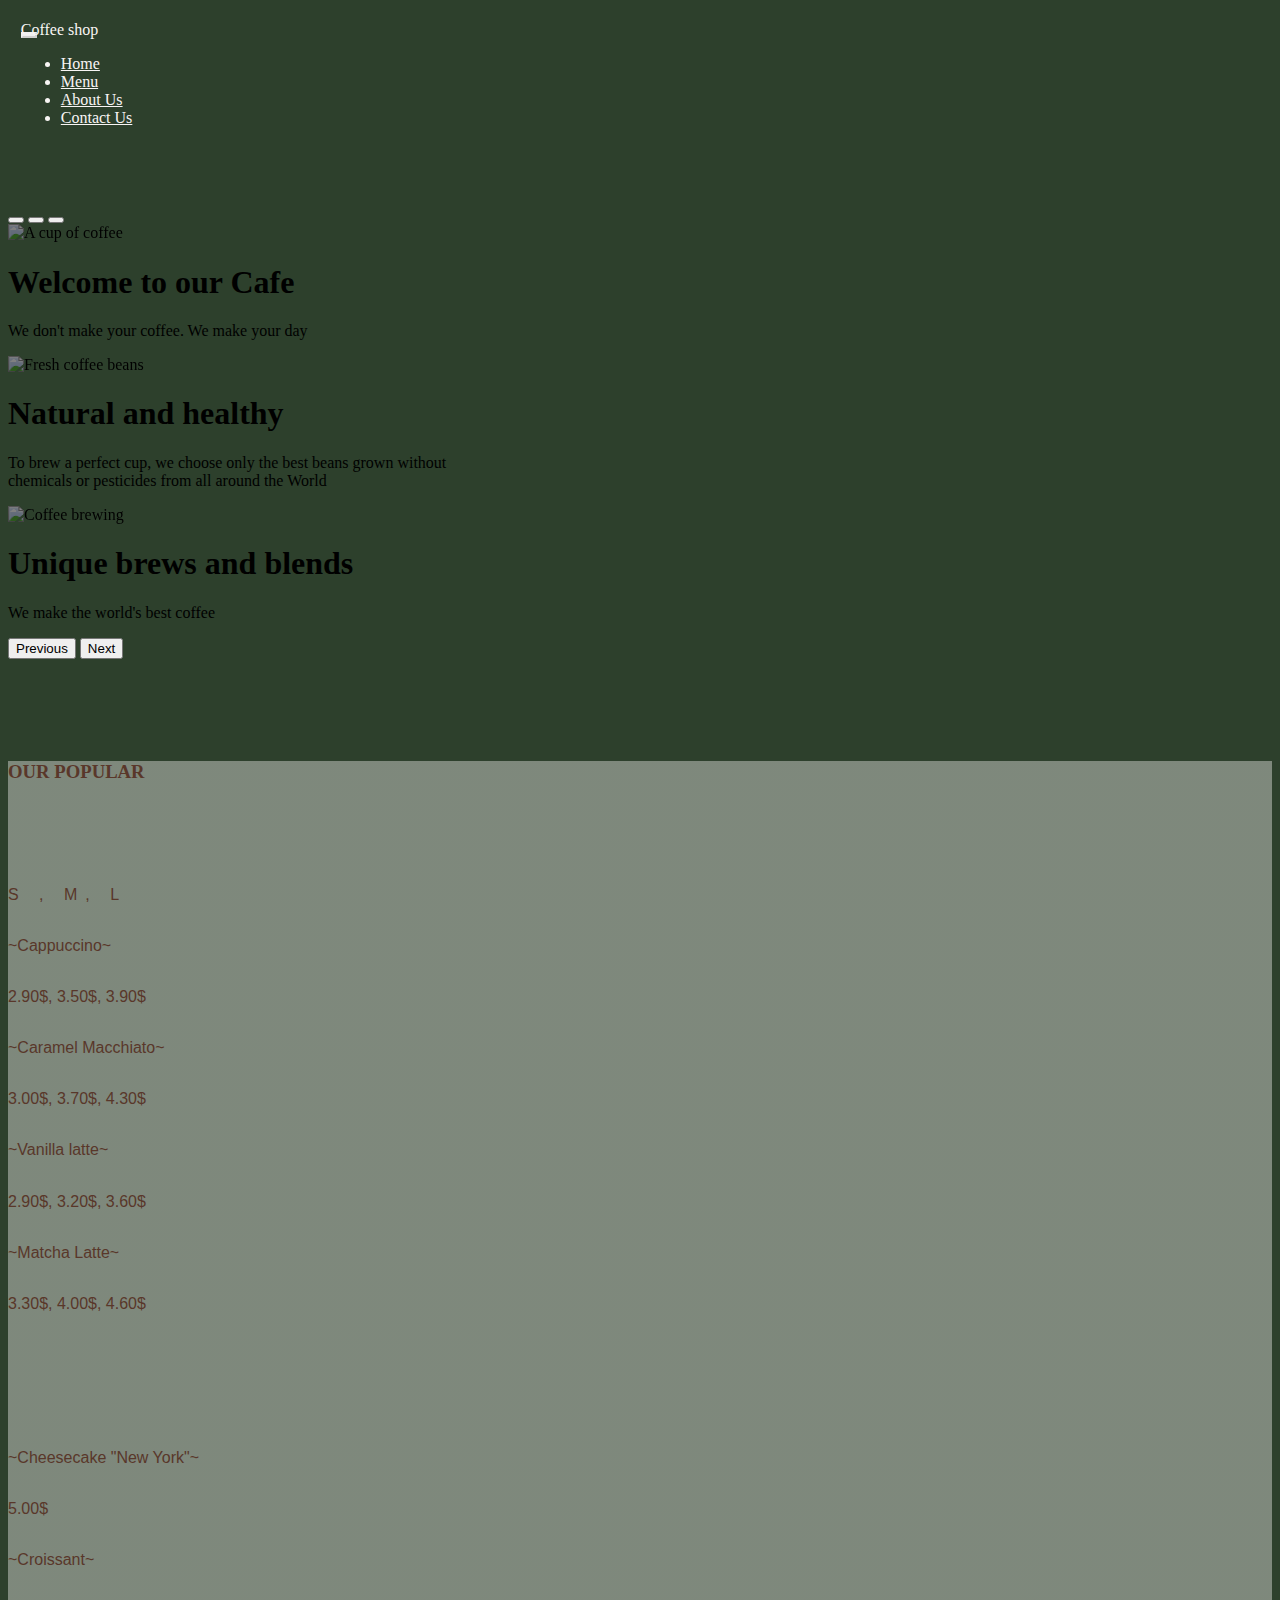
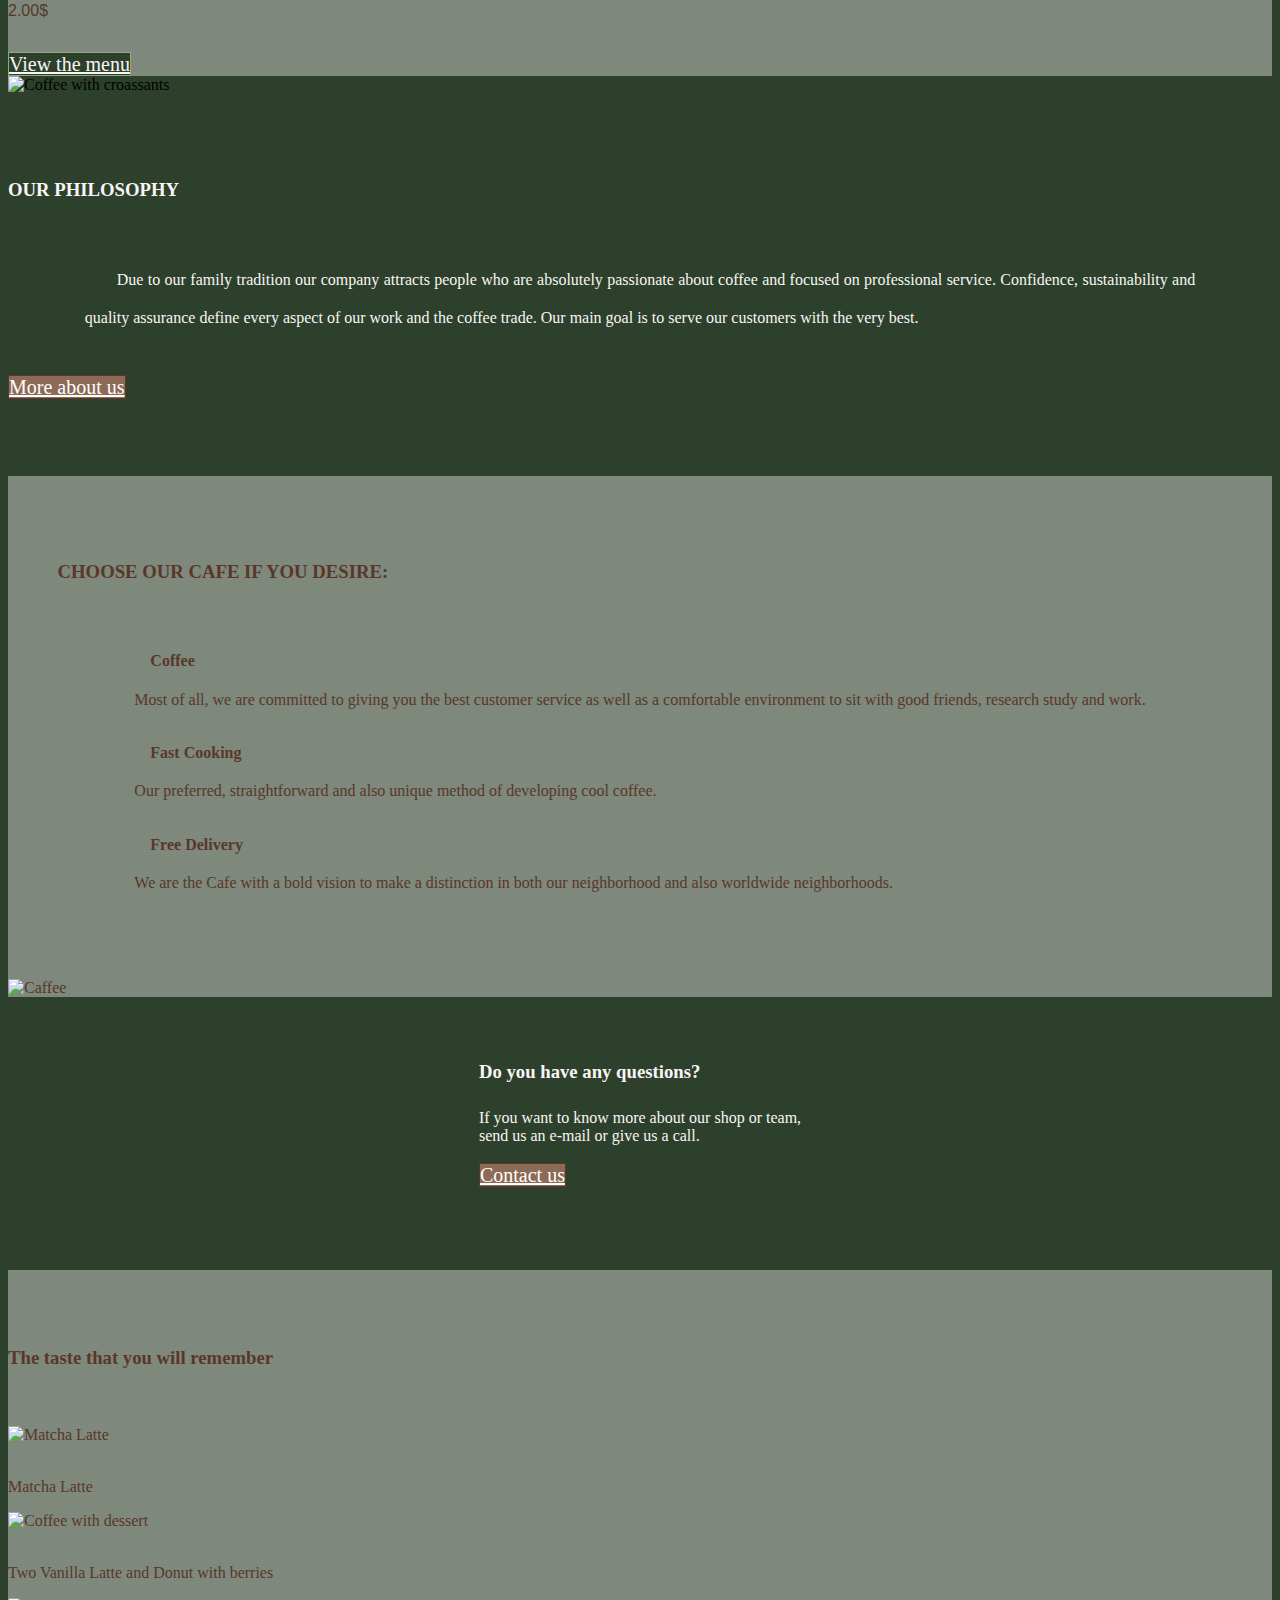
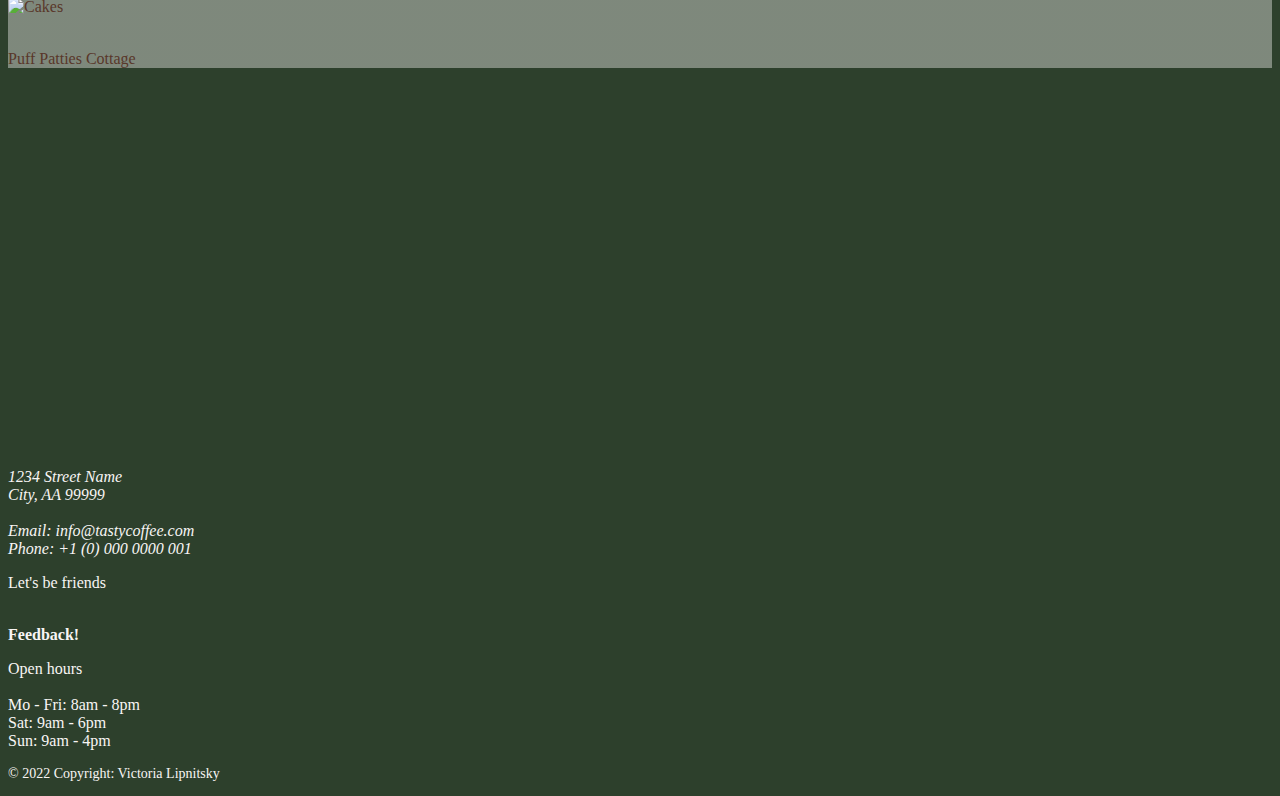
==== docs/index.html @ 74913664 "fixed footer" ====
<!DOCTYPE html>
<html lang="en" dir="ltr">

<head>
    <meta charset="utf-8">
    <meta http-equiv="X-UA-Compatible" content="IE=edge">
    <meta name="viewport" content="width=device-width,height=device-height,initial-scale=1.0" />
    <title>Welcome to Coffee shop</title>
    <link href="https://cdn.jsdelivr.net/npm/bootstrap@5.1.3/dist/css/bootstrap.min.css" rel="stylesheet"
        integrity="sha384-1BmE4kWBq78iYhFldvKuhfTAU6auU8tT94WrHftjDbrCEXSU1oBoqyl2QvZ6jIW3" crossorigin="anonymous">
    <!--Google fonts-->
    <link rel="preconnect" href="https://fonts.googleapis.com">
    <link rel="preconnect" href="https://fonts.googleapis.com">
    <link rel="preconnect" href="https://fonts.googleapis.com">
    <!--Font awesome-->
    <link rel="stylesheet" href="https://cdnjs.cloudflare.com/ajax/libs/font-awesome/6.1.1/css/all.min.css"
        integrity="sha512-KfkfwYDsLkIlwQp6LFnl8zNdLGxu9YAA1QvwINks4PhcElQSvqcyVLLD9aMhXd13uQjoXtEKNosOWaZqXgel0g=="
        crossorigin="anonymous" referrerpolicy="no-referrer" />
    <link rel="stylesheet" href="css/style.css">
</head>

<body>
    <!-- Navbar -->
    <nav class="navbar navbar-expand-md fixed-top navbar-custom">
        <div class="container-fluid">
            <span class="navbar-brand me-auto"><i class="fa-brands fa-envira"></i>Coffee shop</span>
            <button class="navbar-toggler ms-auto" type="button" data-bs-toggle="collapse"
                data-bs-target="#navbarTogglerDemo01" aria-controls="navbarTogglerDemo01" aria-expanded="false"
                aria-label="Toggle navigation">
                <span class="navbar-toggler-icon"></span>
            </button>
            <div class="collapse navbar-collapse" id="navbarTogglerDemo01">
                <ul class="navbar-nav mx-md-auto">
                    <li class="nav-item me-4">
                        <a class="nav-link active" aria-current="page" href="#">Home</a>
                    </li>
                    <li class="nav-item me-4">
                        <a class="nav-link" href="pages/menu.html">Menu</a>
                    </li>
                    <li class="nav-item me-4">
                        <a class="nav-link" href="pages/about.html">About Us</a>
                    </li>
                    <li class="nav-item">
                        <a class="nav-link" href="#contact-info">Contact Us</a>
                    </li>
                </ul>
            </div>
        </div>
    </nav>


    <div class="caseForContent">

        <!--Carousel-->
        <div id="carouselExampleCaptions" class="carousel slide" data-bs-ride="carousel">
            <div class="carousel-indicators">
                <button type="button" data-bs-target="#carouselExampleCaptions" data-bs-slide-to="0" class="active"
                    aria-current="true" aria-label="Slide 1"></button>
                <button type="button" data-bs-target="#carouselExampleCaptions" data-bs-slide-to="1"
                    aria-label="Slide 2"></button>
                <button type="button" data-bs-target="#carouselExampleCaptions" data-bs-slide-to="2"
                    aria-label="Slide 3"></button>
            </div>
            <!--1st image in Carousel-->
            <div class="carousel-inner">
                <div class="carousel-item active">
                    <img src="https://res.cloudinary.com/devqm7qmb/image/upload/v1654907935/nathan-dumlao-JLPoB3Gahcc-unsplash_1_xpt1lx.jpg"
                        class="d-block w-100" alt="A cup of coffee">
                    <div
                        class="carousel-caption d-none d-md-block d-flex h-50 align-items-center justify-content-center">
                        <h1>Welcome to our Cafe</h1>
                        <p>We don't make your coffee. We make your day</p>
                    </div>
                </div>
                <!--2nd image in Carousel-->
                <div class="carousel-item">
                    <img src="https://res.cloudinary.com/devqm7qmb/image/upload/v1654899480/max-letek-KuGAgQm_Rvs-unsplash_v3f7mg.jpg"
                        class="d-block w-100" alt="Fresh coffee beans">
                    <div
                        class="carousel-caption d-none d-md-block d-flex h-50 align-items-center justify-content-center">
                        <h1>Natural and healthy</h1>
                        <p>To brew a perfect cup, we choose only the best beans grown without<br>chemicals or pesticides
                            from
                            all around the World</p>
                    </div>
                </div>
                <!--3rd image in Carousel-->
                <div class="carousel-item">
                    <img src="https://res.cloudinary.com/devqm7qmb/image/upload/v1654899673/najib-kalil-BNHriM9hio4-unsplash_r7wfl0.jpg"
                        class="d-block w-100" alt="Coffee brewing">
                    <div
                        class="carousel-caption d-none d-md-block d-flex h-50 align-items-center justify-content-center">
                        <h1>Unique brews and blends</h1>
                        <p>We make the world's best coffee</p>
                    </div>
                </div>
            </div>

            <button class="carousel-control-prev" type="button" data-bs-target="#carouselExampleCaptions"
                data-bs-slide="prev">
                <span class="carousel-control-prev-icon" aria-hidden="true"></span>
                <span class="visually-hidden">Previous</span>
            </button>
            <button class="carousel-control-next" type="button" data-bs-target="#carouselExampleCaptions"
                data-bs-slide="next">
                <span class="carousel-control-next-icon" aria-hidden="true"></span>
                <span class="visually-hidden">Next</span>
            </button>
        </div>

        <!-- <div class="placehold-under-carousel"></div> -->

        <button type="button" class="btn btn-floating btn-lg" id="btn-back-to-top">
            <i class="fas fa-arrow-up"></i>
        </button>

        <!--Menu-->
        <section class="menu">
            <div class="container-fluid">
                <div class="row text-center">
                    <h3 class="fw-bold">OUR POPULAR</h3>
                    <div class="menu-items">
                        <div class="row row-cols-2">
                            <div class="col"><i class="fa-solid fa-mug-saucer"></i></div>
                            <div class="col fw-bold ">S , M, L</div>
                            <div class="col">~Cappuccino~</div>
                            <div class="col">2.90$, 3.50$, 3.90$</div>
                            <div class="col">~Caramel Macchiato~</div>
                            <div class="col">3.00$, 3.70$, 4.30$</div>
                            <div class="col">~Vanilla latte~</div>
                            <div class="col">2.90$, 3.20$, 3.60$</div>
                            <div class="col">~Matcha Latte~</div>
                            <div class="col">3.30$, 4.00$, 4.60$</div>
                            <div class="col"><i class="fa-solid fa-utensils"></i></div>
                            <div class="col"></div>
                            <div class="col">~Cheesecake "New York"~</div>
                            <div class="col">5.00$</div>
                            <div class="col">~Croissant~</div>
                            <div class="col">2.00$</div>
                        </div>
                    </div>
                    <div><a href="pages/menu.html" class="btn btn-lg btn-primary py-2 px-4">View the menu</a></div>
                </div>
            </div>
        </section>

        <!--Our Philosophy-->
        <section class="philosophy">
            <div class="container-fluid">
                <div class="row text-center">
                    <div class="col-md-6 p-0 full-of-img-div">
                        <img data-src="https://res.cloudinary.com/devqm7qmb/image/upload/v1654980936/nathan-dumlao-z3em1GBRhvY-unsplash_kdnilo.jpg"
                            class="img-fluid lazy" alt="Coffee with croassants" />
                    </div>
                    <div class="col-md-6 centered-into-div">
                        <div class="container">
                            <h3 class="fw-bold">OUR PHILOSOPHY</h3>
                            <p class="text-justify">Due to our family tradition our company attracts people who are
                                absolutely
                                passionate about
                                coffee and focused on professional service. Confidence, sustainability and quality
                                assurance
                                define every aspect of our work and the coffee trade. Our main goal is to serve our
                                customers
                                with the very best. </p>
                            <div class="about-us-button"><a href="pages/about.html" class="btn btn-lg btn-primary">More
                                    about us</a></div>
                        </div>
                    </div>
                </div>
            </div>
        </section>

        <!--Choose our cafe if you desire-->
        <section class="benefits">
            <div class="container-fluid">
                <div class="row text-center">
                    <div class="col-md-6 centered-into-div">
                        <div class="container">
                            <h3 class="fw-bold">CHOOSE OUR CAFE IF YOU DESIRE:</h3>
                            <ul class="text-start">
                                <li><i class="fa-solid fa-check custom-icon"></i><strong>Coffee</strong> <br>
                                    Most of all, we are committed to giving you the best customer service as well as a
                                    comfortable environment to sit with good friends, research study and work.</li>
                                <li><i class="fa-solid fa-check custom-icon"></i><strong>Fast Cooking</strong><br>
                                    Our preferred, straightforward and also unique method of developing cool coffee.
                                </li>
                                <li><i class="fa-solid fa-check custom-icon"></i><strong>Free Delivery</strong><br>
                                    We are the Cafe with a bold vision to make a distinction in both our neighborhood
                                    and
                                    also worldwide neighborhoods.</li>
                            </ul>
                        </div>
                    </div>
                    <div class="col-md-6 p-0 full-of-img-div">
                        <img data-src="https://res.cloudinary.com/devqm7qmb/image/upload/v1654989840/ceyda-ciftci--ylyzFOEBS0-unsplash_lonybx.jpg"
                            class="img-fluid lazy" alt="Caffee">
                    </div>
                </div>
            </div>
        </section>

        <!--Questions-->
        <section class="questions">
            <div class="container-fluid text-center centered-into-div">
                <div class="container">
                    <h3 class="fw-bold">Do you have any questions?</h3>
                    <p>If you want to know more about our shop or team, <br>send us an e-mail or give us a call.
                    </p>
                    <div class="contact-us-button"><a href="#contact-info" class="btn btn-lg btn-primary">Contact us</a>
                    </div>
                </div>
            </div>
        </section>

        <!--The taste that you will remember-->
        <section class="food-example">
            <div class="container-fluid pb-4 text-center">
                <h3 class="text-center fw-bold">The taste that you will remember</h3>
                <div class="row ms-4 me-4 mb-4 food-images">
                    <div class="col-md-4 matcha-img">
                        <img data-src="https://res.cloudinary.com/devqm7qmb/image/upload/v1655001176/jason-leung-Z-hvocTfR_s-unsplash_njuhnl.jpg"
                            class="img-fluid rounded lazy" alt="Matcha Latte">
                        <p class="px-3 fw-bold">Matcha Latte</p>
                    </div>
                    <div class="col-md-4 dessert-coffee-img">
                        <img data-src="https://res.cloudinary.com/devqm7qmb/image/upload/v1655051950/nathan-dumlao-gOn7dKcCWKg-unsplash_o9yi3i.jpg"
                            class="img-fluid rounded lazy" alt="Coffee with dessert">
                        <p class="px-3 fw-bold">Two Vanilla Latte and Donut with berries</p>
                    </div>
                    <div class="col-md-4 cakes-img">
                        <img data-src="https://res.cloudinary.com/devqm7qmb/image/upload/v1655001470/noman-shahid-tpZvQMwpKDI-unsplash_dlo9ro.jpg"
                            class="img-fluid rounded lazy" alt="Cakes">
                        <p class="px-3 fw-bold">Puff Patties Cottage</p>
                    </div>
                </div>
            </div>
        </section>


        <!-- Map-->
        <div class="container-fluid p-0 map">
            <iframe
                data-src="https://www.google.com/maps/embed?pb=!1m18!1m12!1m3!1d12298.793527417372!2d13.392898353342773!3d52.51163861052211!2m3!1f0!2f0!3f0!3m2!1i1024!2i768!4f13.1!3m3!1m2!1s0x47a851c655f20989%3A0x26bbfb4e84674c63!2sBrandenburg%20Gate!5e0!3m2!1sen!2sde!4v1654810524210!5m2!1sen!2sde"
                style="border:none;" class="lazy" allowfullscreen loading="lazy"
                referrerpolicy="no-referrer-when-downgrade"></iframe>
        </div>
    </div>

    <!--Adress, email, tel, open hours, social networks etc.-->
    <footer id="contact-info">
        <div class="container-fluid">
            <div class="row py-5 m-0 text-center">
                <div class="col-md-4 mx-auto info">
                    <address>1234 Street Name<br>City, AA 99999<br><br>Email: info@tastycoffee.com<br>Phone: +1 (0) 000
                        0000 001</address>
                </div>
                <div class="col-md-4 mx-auto open-hours">
                    <p class="fw-bold">Let's be friends<br><br>
                        <span class="fa-layers fa-fw">
                            <a href="https://www.facebook.com/" target="_blank"><i
                                    class="fa-brands fa-facebook-square"></i></a>
                            <a href="https://twitter.com/" target="_blank"><i
                                    class="fa-brands fa-twitter-square"></i></a>
                            <a href="https://www.instagram.com/" target="_blank"><i
                                    class="fa-brands fa-instagram-square"></i></a>
                        </span>
                    <p class="py-4"><a href="pages/survey-form.html" target="_blank"><strong>Feedback! </strong><i
                                class="fa-solid fa-file-pen"></i></a></p>

                </div>
                <div class="col-md-4 mx-auto social text-center">
                    <p>Open hours<br><br>Mo - Fri: 8am - 8pm<br>Sat: 9am - 6pm<br>Sun: 9am - 4pm</p>
                </div>
                <div class="container-fluid text-center mt-3 copyright">
                    <p>© 2022 Copyright: Victoria Lipnitsky</p>
                </div>
            </div>
        </div>
        </div>
    </footer>

    <!-- Scripts Jquery, Poppers.js, Bootstrap.js-->
    <!-- <script src="https://code.jquery.com/jquery-3.6.0.slim.js"
        integrity="sha256-HwWONEZrpuoh951cQD1ov2HUK5zA5DwJ1DNUXaM6FsY=" crossorigin="anonymous"></script> -->
    <script src="https://cdnjs.cloudflare.com/ajax/libs/popper.js/2.9.2/umd/popper.min.js"
        integrity="sha512-2rNj2KJ+D8s1ceNasTIex6z4HWyOnEYLVC3FigGOmyQCZc2eBXKgOxQmo3oKLHyfcj53uz4QMsRCWNbLd32Q1g=="
        crossorigin="anonymous" referrerpolicy="no-referrer"></script>
    <script src="https://cdn.jsdelivr.net/npm/bootstrap@5.1.3/dist/js/bootstrap.bundle.min.js"
        integrity="sha384-ka7Sk0Gln4gmtz2MlQnikT1wXgYsOg+OMhuP+IlRH9sENBO0LRn5q+8nbTov4+1p"
        crossorigin="anonymous"></script>
    <!--Lazy loading-->
    <script src="https://cdn.jsdelivr.net/npm/vanilla-lazyload@17.8.2/dist/lazyload.min.js"></script>
    <script type="text/javascript">
        var lazyLoadInstance = new LazyLoad({
            elements_selector: ".lazy"
            // Your custom settings go here
        });
    </script>
    <script src="js/script.js"></script>

</body>

</html>
---- docs/css/style.css ----
* {
  box-sizing: border-box;
}

body {
  background-color: #2d402c;
  font-family: 'Cormorant Garamond', serif;
}


/* Navbar */

.navbar-brand {
  width: max(100px, 18vw);
}

.navbar-custom,
.navbar-custom a,
.navbar-custom a:visited {
  background-color: #2D402C;
  color: #f8f5f4;
  font-family: 'Cormorant SC', 'Cormorant Garamond', serif;
}

.navbar-custom {
  padding: 1vw;
}

.navbar-custom a:hover,
.navbar-custom a:focus {
  cursor: pointer;
  color: #92A780;
}

.navbar-custom a:active {
  color: white;
}

.navbar-toggler-icon {
  background-image: url("data:image/svg+xml;charset=utf8,%3Csvg viewBox='0 0 32 32' xmlns='http://www.w3.org/2000/svg'%3E%3Cpath stroke='rgba(247,245,244, 0.5)' stroke-width='2' stroke-linecap='round' d='M4 7h22M4 15h22M4 23h22'/%3e%3c/svg%3e");
}

.navbar-toggler {
  border-color: rgba(247, 245, 244, 0.4);
}

.navbar-toggler[aria-expanded="true"] {
  background-color: rgba(247, 245, 244, 0.5);
  border-color: rgb(247, 245, 244);
}

.navbar-toggler:focus,
.navbar-toggler:active,
.navbar-toggler-icon:focus {
  outline: none;
  box-shadow: none;
}

.carousel-item img {
  filter: brightness(50%);
}

.placehold-under-carousel {
  height: 5.5vw;
}

#btn-back-to-top {
  position: fixed;
  bottom: 20px;
  right: 20px;
  display: none;
  color: #59372a;
  background-color: #f8f5f4;
  border: 1px solid #92A780;
  z-index: 99;
}


/* Menu */

.menu {
  background: linear-gradient(rgba(248, 245, 244, 0.4), rgba(248, 245, 244, 0.4)), url(https://res.cloudinary.com/devqm7qmb/image/upload/v1657646872/olga-thelavart-vS3idIiYxX0-unsplash_rtnuhm.jpg);
  background-position: center top;
  background-size: cover;
  background-repeat: no-repeat;
  color: #59372a;
}

.menu h3 {
  margin: 8vw 0 4vw 0;
}

.menu-items {
  font-family: 'Lato', sans-serif;
  ;
}

.menu-items .col.fw-bold {
  letter-spacing: 8px;
}

.menu .btn {
  margin: 4vw 0 8vw 0;
  background-color: #2D402C;
  color: #f8f5f4;
  border: 1px solid #92A780;
}

.menu a:focus {
  background-color: #92A780;
  color: #2D402C;
  box-shadow: 2px 2px 2px 2px #2D402C;
}

.menu a:hover,
.menu a:active {
  background-color: #92A780;
  color: #2D402C;
  border-color: #2D402C;
}

/* Additional */

.btn {
  font-family: 'Cormorant SC', serif;
  font-size: 1.25rem;
}


.full-of-img-div img {
  height: 100%;
  width: 100%;
  object-fit: cover;
}


/* Philosophy */

.philosophy {
  background-color: #2D402C;
}

.philosophy .centered-into-div,
.questions .centered-into-div,
.food-example .centered-into-div {
  display: flex;
  justify-content: center;
  align-items: center;
}

.philosophy h3,
.philosophy p {
  color: #f8f5f4;
  margin: 0;
}

.philosophy h3 {
  padding: 6vw 0 4vw 0;
}

.philosophy p {
  padding: 0 6vw 0 6vw;
  text-indent: 2rem;
}

.text-justify {
  margin: 0;
  text-align: justify;
}

.philosophy .about-us-button {
  padding: 3vw 0 6vw 0;
}

.philosophy .btn {
  background-color: #8c6a56;
  color: white;
  border: 1px solid #59372a;
}

.philosophy a:hover,
.philosophy a:focus {
  background-color: #59372a;
  color: white;
}

.philosophy a:hover {
  border: 1px solid #8c6a56;
}

.philosophy a:focus {
  box-shadow: 2px 2px 2px 2px #8c6a56;
}


/* Benefits */

.benefits .centered-into-div {
  display: flex;
  justify-content: center;
  align-items: center;
}

.benefits {
  background: linear-gradient(rgba(248, 245, 244, 0.4), rgba(248, 245, 244, 0.4)), url(https://res.cloudinary.com/devqm7qmb/image/upload/v1657646872/olga-thelavart-vS3idIiYxX0-unsplash_rtnuhm.jpg);
  background-position: center top;
  background-size: cover;
  background-repeat: no-repeat;
  color: #59372a;
}

.benefits h3,
.benefits ul {
  margin: 0;
}

.benefits h3 {
  padding: 6vw 0 4vw 0;
}

.benefits ul {
  padding: 0 6vw 6vw 6vw;
}

.benefits ul {
  list-style-type: none;
}

.benefits li:not(:last-child) {
  margin-bottom: 15px;
}

.benefits .custom-icon {
  margin-right: 1rem;
  color: #92A780;
}


/* Questions */

.questions {
  background-color: #2D402C;
}

.questions h3,
.questions p {
  color: #f8f5f4;
  margin: 0;
}

.questions h3 {
  padding: 5vw 0 1vw 0;
}

.questions p {
  padding: 1vw 0 1vw 0;
}

.questions .contact-us-button {
  padding: 0.5vw 0 5vw 0;
}

.questions .btn {
  background-color: #8c6a56;
  color: white;
  border: 1px solid #59372a;
}

.questions a:hover,
.questions a:focus,
.questions a:active {
  background-color: #59372a;
  color: white;
}

.questions a:hover {
  border: 1px solid #8c6a56;
}

.questions a:focus {
  box-shadow: 2px 2px 2px 2px #8c6a56;
}


/* The taste that you will remember */

.food-example {
  background: linear-gradient(rgba(248, 245, 244, 0.4), rgba(248, 245, 244, 0.4)), url(https://res.cloudinary.com/devqm7qmb/image/upload/v1657646872/olga-thelavart-vS3idIiYxX0-unsplash_rtnuhm.jpg);
  background-position: center top;
  background-size: cover;
  background-repeat: no-repeat;
  color: #59372a;
}

.food-example h3 {
  padding: 6vw 0 3vw 0;
}

.food-example p {
  padding: 2vh 0 0 0;
}

/* Map */

.map iframe {
  min-width: 100%;
  min-height: 100%;
  height: 25vh;
  display: block;
}


/* Footer */

footer {
  color: #f8f5f4;
  background-color: #2D402C;
}

/* Social links in footer */
footer a {
  color: #f8f5f4;
  text-decoration: none;
}

footer a:hover,
footer a:focus,
footer a:active {
  color: #92A780;
  box-shadow: 2px 2px 2px 2px #2D402C;
}


/* Meta */

@media screen and (min-width: 768px) {

  .navbar-brand {
    position: absolute;
  }

  .carousel {
    margin-top: 6%;
  }

  .menu-items .col {
    height: 6vh;
  }

  footer .info p,
  footer .open-hours p,
  footer .social p {
    font-size: 16px;
  }

  footer .copyright {
    font-size: 14px;
  }
}

@media screen and (min-width: 1024px) {

  .carousel {
    margin-top: 4%;
  }

  .menu-items .col {
    height: 4vw;
  }

  .philosophy h3,
  .philosophy p,
  .benefits h3,
  .benefits ul {
    line-height: 3vw;
  }

  .food-example .centered-into-div {
    padding-bottom: 2vw;
  }

  .map iframe {
    height: 30vw;
  }
}

@media screen and (min-width: 2000px) {

  .navbar {
    font-size: 1.25rem;
  }

  .caseForContent {
    margin-left: 15vw;
    margin-right: 15vw;
    font-size: 1.5rem;
  }

  body {
    background: linear-gradient(rgba(45, 64, 44, 0.8), rgba(45, 64, 44, 0.8));
  }

  .btn {
    font-size: 1.5rem;
  }

  .map iframe {
    height: 20vw;
  }

  .food-example p {
    padding: 2vw 0 1vw 0;
  }

}


@media screen and (max-width: 991px) {

  .carousel {
    margin-top: 6%;
  }

  .menu-items .col {
    height: 8vw;
  }

  footer .info p,
  footer .open-hours p,
  footer .social p {
    font-size: 14px;
  }
}

@media screen and (max-width: 767px) {

  .carousel {
    margin-top: 7%;
  }

  .menu-items .col {
    height: 10vw;
  }

  .food-example .matcha-img,
  .food-example .dessert-coffee-img {
    margin-bottom: 5vw;
  }

  footer .info p,
  footer .open-hours p,
  footer .social p {
    font-size: 14px;
  }

  footer .copyright {
    font-size: 12px;
  }
}

@media screen and (max-width: 479px) {

  .carousel {
    margin-top: 12%;
  }

  .menu-items .col {
    height: 11vw;
  }

  .philosophy .centered-into-div,
  .benefits .centered-into-div,
  .questions,
  .food-example .centered-into-div {
    padding-top: 3vw;
    padding-bottom: 3vw;
  }

  body,
  .btn {
    font-size: 14px;
  }

  .menu-items {
    font-size: 13px;
  }

  .questions .contact-us-button {
    padding-top: 2vw;
  }

  h3 {
    font-size: 16px;
  }

  .food-example h3 {
    padding: 10vw 0 6vw 0;
  }
}
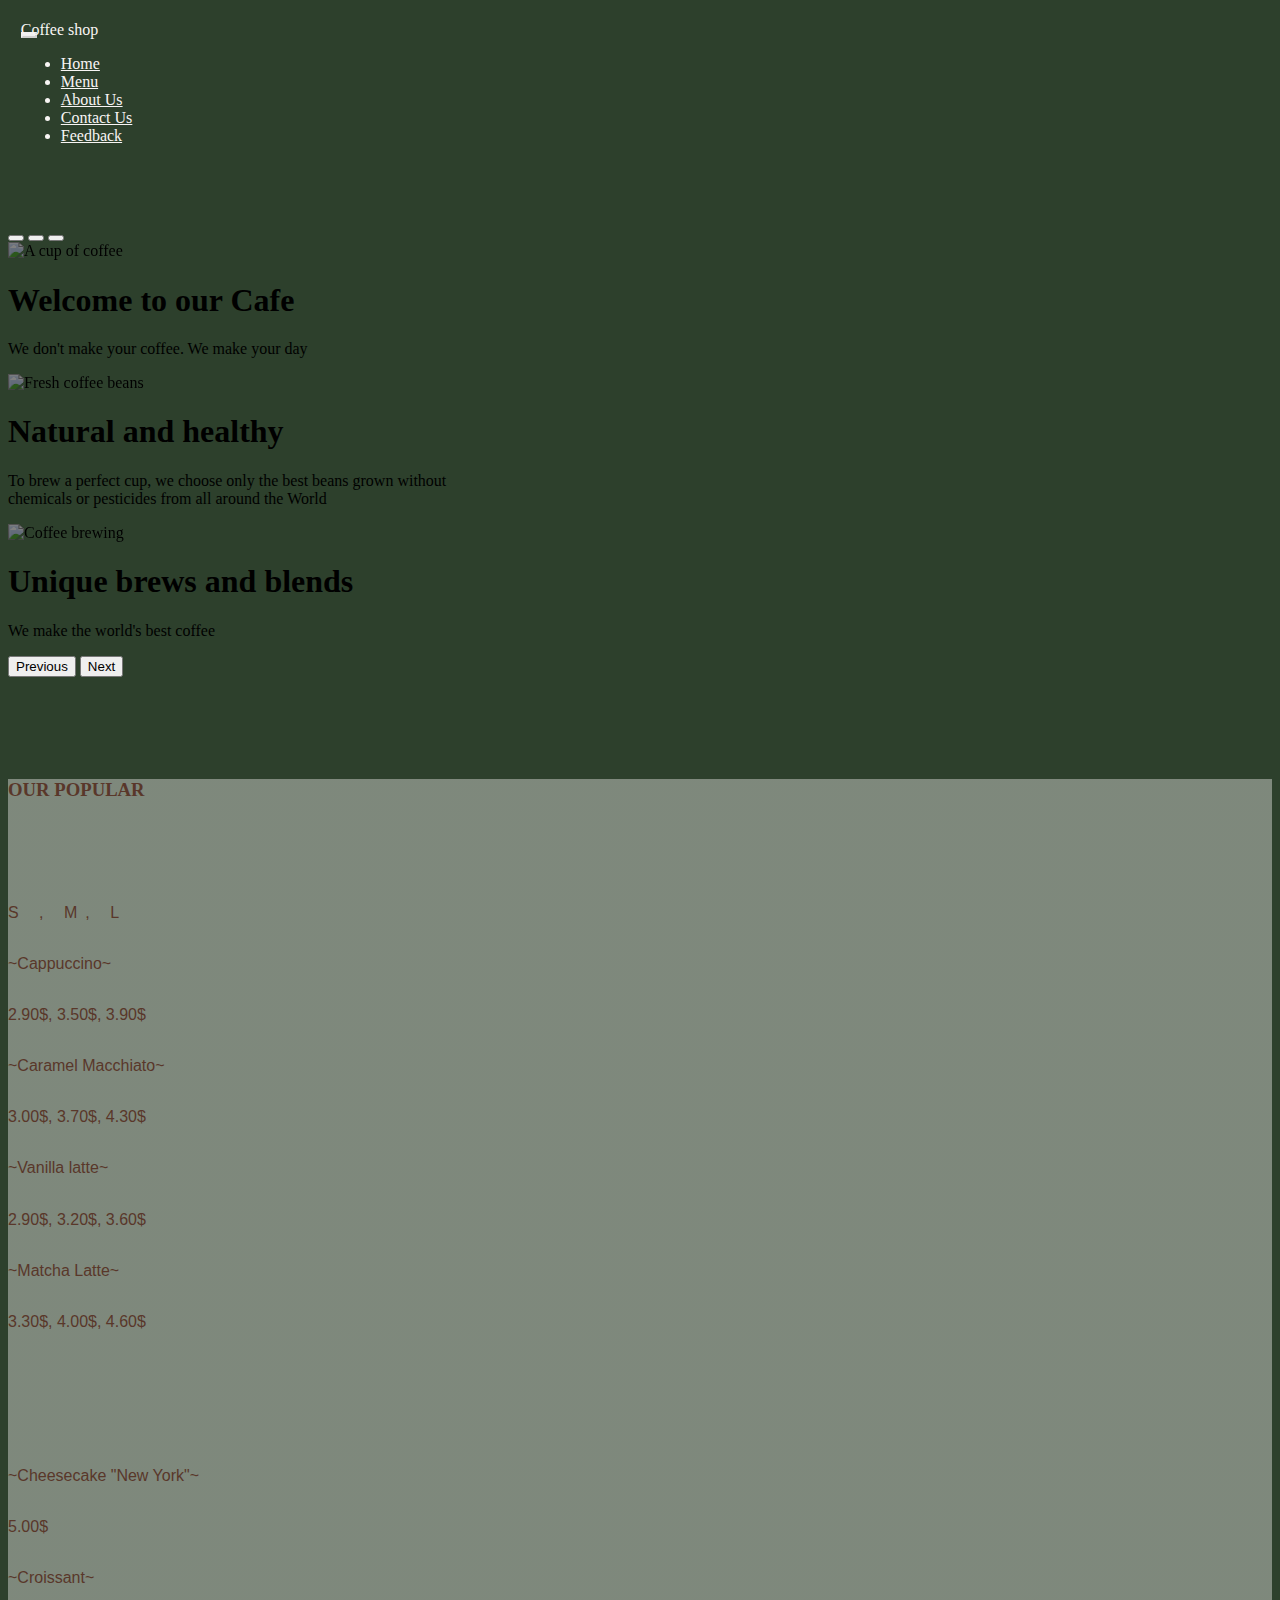
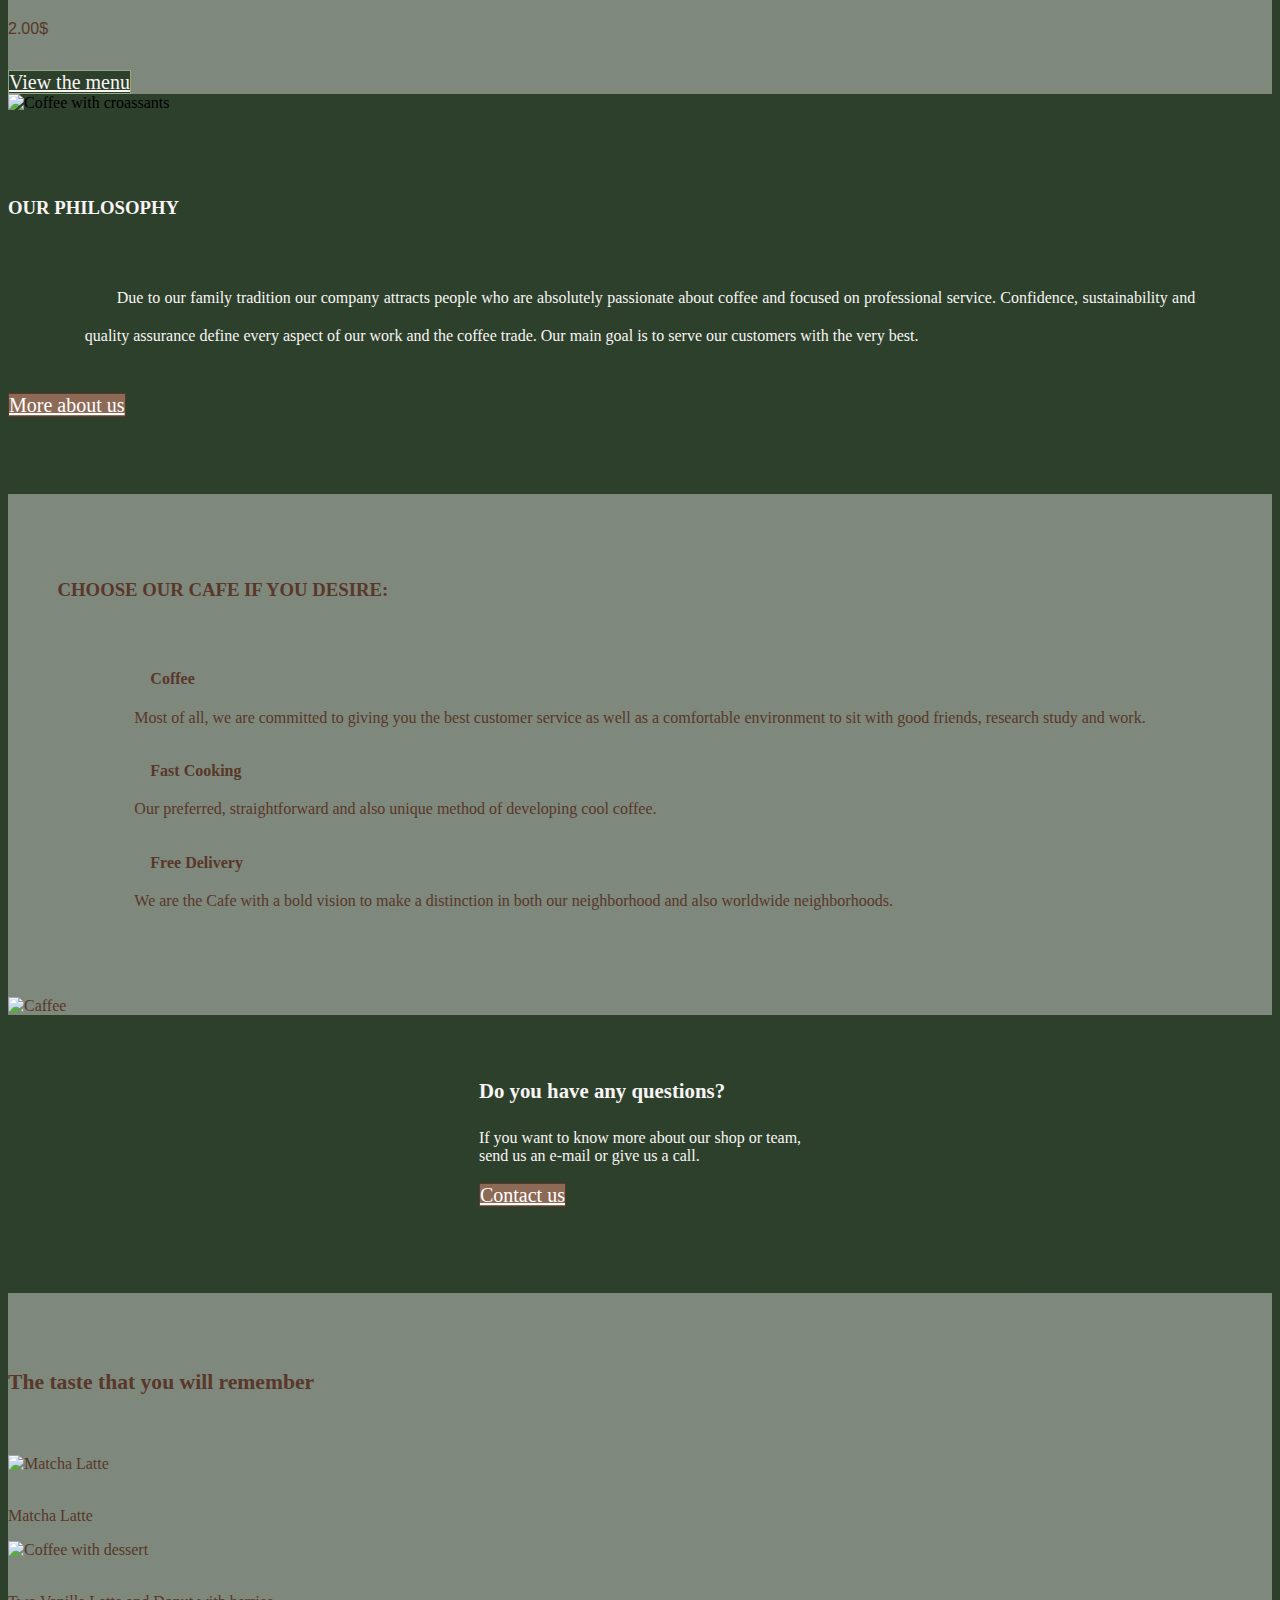
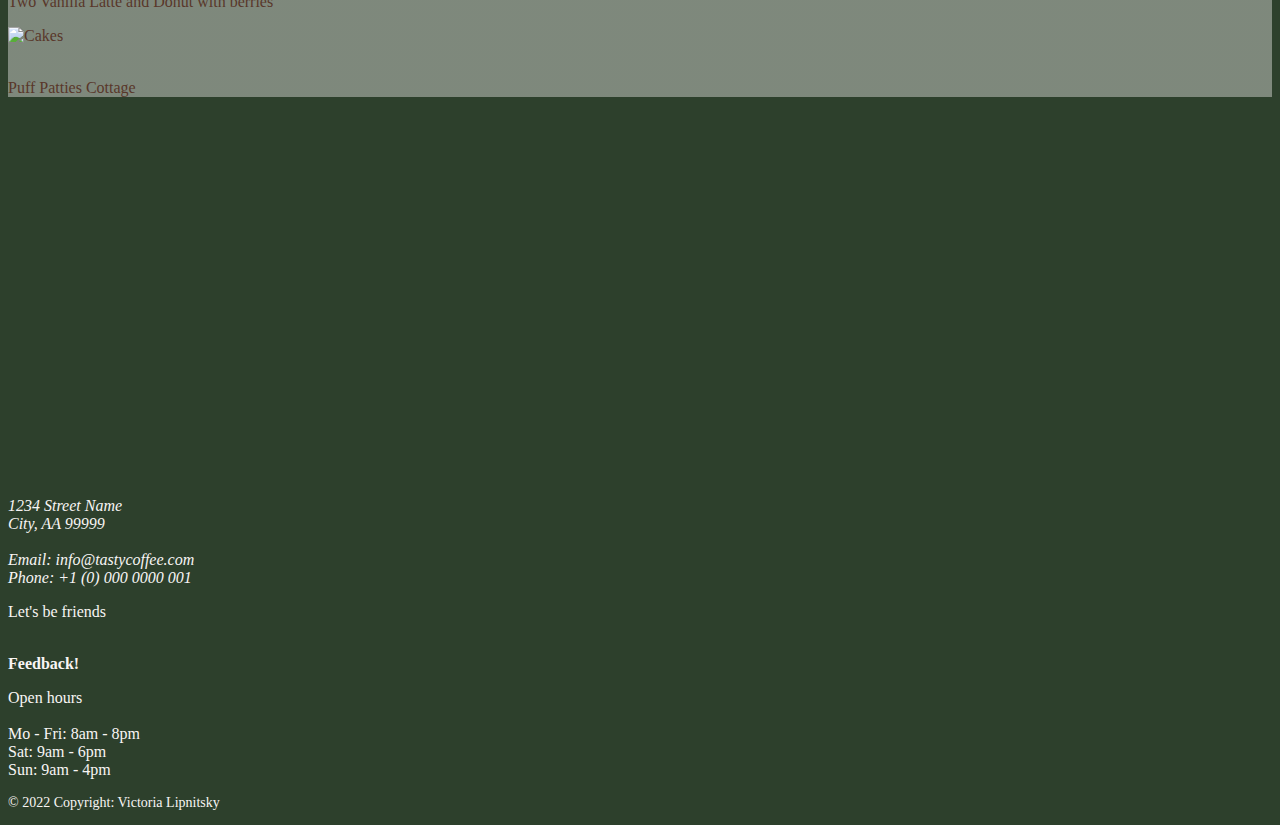
==== commit 278e1407: "Survey form now is about the website. Edited carousel" ====
--- a/docs/index.html
+++ b/docs/index.html
@@ -40,8 +40,11 @@
                     <li class="nav-item me-4">
                         <a class="nav-link" href="pages/about.html">About Us</a>
                     </li>
-                    <li class="nav-item">
+                    <li class="nav-item me-4">
                         <a class="nav-link" href="#contact-info">Contact Us</a>
+                    </li>
+                    <li class="nav-item"><a class="nav-link" href="pages/survey-form.html" target="_blank">Feedback <i
+                        class="fa-solid fa-file-pen"></i></a>
                     </li>
                 </ul>
             </div>
@@ -64,7 +67,7 @@
             <!--1st image in Carousel-->
             <div class="carousel-inner">
                 <div class="carousel-item active">
-                    <img src="https://res.cloudinary.com/devqm7qmb/image/upload/v1654907935/nathan-dumlao-JLPoB3Gahcc-unsplash_1_xpt1lx.jpg"
+                    <img src="https://res.cloudinary.com/devqm7qmb/image/upload/c_scale,h_1412,q_61/v1654907935/nathan-dumlao-JLPoB3Gahcc-unsplash_1_xpt1lx.jpg"
                         class="d-block w-100" alt="A cup of coffee">
                     <div
                         class="carousel-caption d-none d-md-block d-flex h-50 align-items-center justify-content-center">
@@ -74,7 +77,7 @@
                 </div>
                 <!--2nd image in Carousel-->
                 <div class="carousel-item">
-                    <img src="https://res.cloudinary.com/devqm7qmb/image/upload/v1654899480/max-letek-KuGAgQm_Rvs-unsplash_v3f7mg.jpg"
+                    <img src="https://res.cloudinary.com/devqm7qmb/image/upload/c_scale,h_1739,q_61/v1654899480/max-letek-KuGAgQm_Rvs-unsplash_v3f7mg.jpg"
                         class="d-block w-100" alt="Fresh coffee beans">
                     <div
                         class="carousel-caption d-none d-md-block d-flex h-50 align-items-center justify-content-center">
@@ -86,7 +89,7 @@
                 </div>
                 <!--3rd image in Carousel-->
                 <div class="carousel-item">
-                    <img src="https://res.cloudinary.com/devqm7qmb/image/upload/v1654899673/najib-kalil-BNHriM9hio4-unsplash_r7wfl0.jpg"
+                    <img src="https://res.cloudinary.com/devqm7qmb/image/upload/c_scale,h_1117,q_62/v1654899673/najib-kalil-BNHriM9hio4-unsplash_r7wfl0.jpg"
                         class="d-block w-100" alt="Coffee brewing">
                     <div
                         class="carousel-caption d-none d-md-block d-flex h-50 align-items-center justify-content-center">
@@ -149,7 +152,7 @@
             <div class="container-fluid">
                 <div class="row text-center">
                     <div class="col-md-6 p-0 full-of-img-div">
-                        <img data-src="https://res.cloudinary.com/devqm7qmb/image/upload/v1654980936/nathan-dumlao-z3em1GBRhvY-unsplash_kdnilo.jpg"
+                        <img data-src="https://res.cloudinary.com/devqm7qmb/image/upload/c_scale,h_3116/v1654980936/nathan-dumlao-z3em1GBRhvY-unsplash_kdnilo.jpg"
                             class="img-fluid lazy" alt="Coffee with croassants" />
                     </div>
                     <div class="col-md-6 centered-into-div">
@@ -193,7 +196,7 @@
                         </div>
                     </div>
                     <div class="col-md-6 p-0 full-of-img-div">
-                        <img data-src="https://res.cloudinary.com/devqm7qmb/image/upload/v1654989840/ceyda-ciftci--ylyzFOEBS0-unsplash_lonybx.jpg"
+                        <img data-src="https://res.cloudinary.com/devqm7qmb/image/upload/c_scale,h_3508/v1654989840/ceyda-ciftci--ylyzFOEBS0-unsplash_lonybx.jpg"
                             class="img-fluid lazy" alt="Caffee">
                     </div>
                 </div>
@@ -219,12 +222,12 @@
                 <h3 class="text-center fw-bold">The taste that you will remember</h3>
                 <div class="row ms-4 me-4 mb-4 food-images">
                     <div class="col-md-4 matcha-img">
-                        <img data-src="https://res.cloudinary.com/devqm7qmb/image/upload/v1655001176/jason-leung-Z-hvocTfR_s-unsplash_njuhnl.jpg"
+                        <img data-src="https://res.cloudinary.com/devqm7qmb/image/upload/c_scale,h_2248,q_65/v1655001176/jason-leung-Z-hvocTfR_s-unsplash_njuhnl.jpg"
                             class="img-fluid rounded lazy" alt="Matcha Latte">
                         <p class="px-3 fw-bold">Matcha Latte</p>
                     </div>
                     <div class="col-md-4 dessert-coffee-img">
-                        <img data-src="https://res.cloudinary.com/devqm7qmb/image/upload/v1655051950/nathan-dumlao-gOn7dKcCWKg-unsplash_o9yi3i.jpg"
+                        <img data-src="https://res.cloudinary.com/devqm7qmb/image/upload/c_scale,h_1919,q_62/v1655051950/nathan-dumlao-gOn7dKcCWKg-unsplash_o9yi3i.jpg"
                             class="img-fluid rounded lazy" alt="Coffee with dessert">
                         <p class="px-3 fw-bold">Two Vanilla Latte and Donut with berries</p>
                     </div>
--- a/docs/css/style.css
+++ b/docs/css/style.css
@@ -78,8 +78,10 @@
 
 /* Menu */
 
-.menu {
-  background: linear-gradient(rgba(248, 245, 244, 0.4), rgba(248, 245, 244, 0.4)), url(https://res.cloudinary.com/devqm7qmb/image/upload/v1657646872/olga-thelavart-vS3idIiYxX0-unsplash_rtnuhm.jpg);
+.menu,
+.benefits,
+.food-example {
+  background: linear-gradient(rgba(248, 245, 244, 0.4), rgba(248, 245, 244, 0.4)), url(https://res.cloudinary.com/devqm7qmb/image/upload/c_scale,h_2968,q_41/v1657646872/olga-thelavart-vS3idIiYxX0-unsplash_rtnuhm.jpg);
   background-position: center top;
   background-size: cover;
   background-repeat: no-repeat;
@@ -132,7 +134,6 @@
   width: 100%;
   object-fit: cover;
 }
-
 
 /* Philosophy */
 
@@ -201,14 +202,6 @@
   align-items: center;
 }
 
-.benefits {
-  background: linear-gradient(rgba(248, 245, 244, 0.4), rgba(248, 245, 244, 0.4)), url(https://res.cloudinary.com/devqm7qmb/image/upload/v1657646872/olga-thelavart-vS3idIiYxX0-unsplash_rtnuhm.jpg);
-  background-position: center top;
-  background-size: cover;
-  background-repeat: no-repeat;
-  color: #59372a;
-}
-
 .benefits h3,
 .benefits ul {
   margin: 0;
@@ -250,6 +243,7 @@
 
 .questions h3 {
   padding: 5vw 0 1vw 0;
+  font-size: 1.30em;
 }
 
 .questions p {
@@ -284,16 +278,9 @@
 
 /* The taste that you will remember */
 
-.food-example {
-  background: linear-gradient(rgba(248, 245, 244, 0.4), rgba(248, 245, 244, 0.4)), url(https://res.cloudinary.com/devqm7qmb/image/upload/v1657646872/olga-thelavart-vS3idIiYxX0-unsplash_rtnuhm.jpg);
-  background-position: center top;
-  background-size: cover;
-  background-repeat: no-repeat;
-  color: #59372a;
-}
-
 .food-example h3 {
   padding: 6vw 0 3vw 0;
+  font-size: 1.35em;
 }
 
 .food-example p {
@@ -462,6 +449,10 @@
 
   .carousel {
     margin-top: 12%;
+  }
+
+  .carousel-item img {
+    filter: brightness(100%);
   }
 
   .menu-items .col {
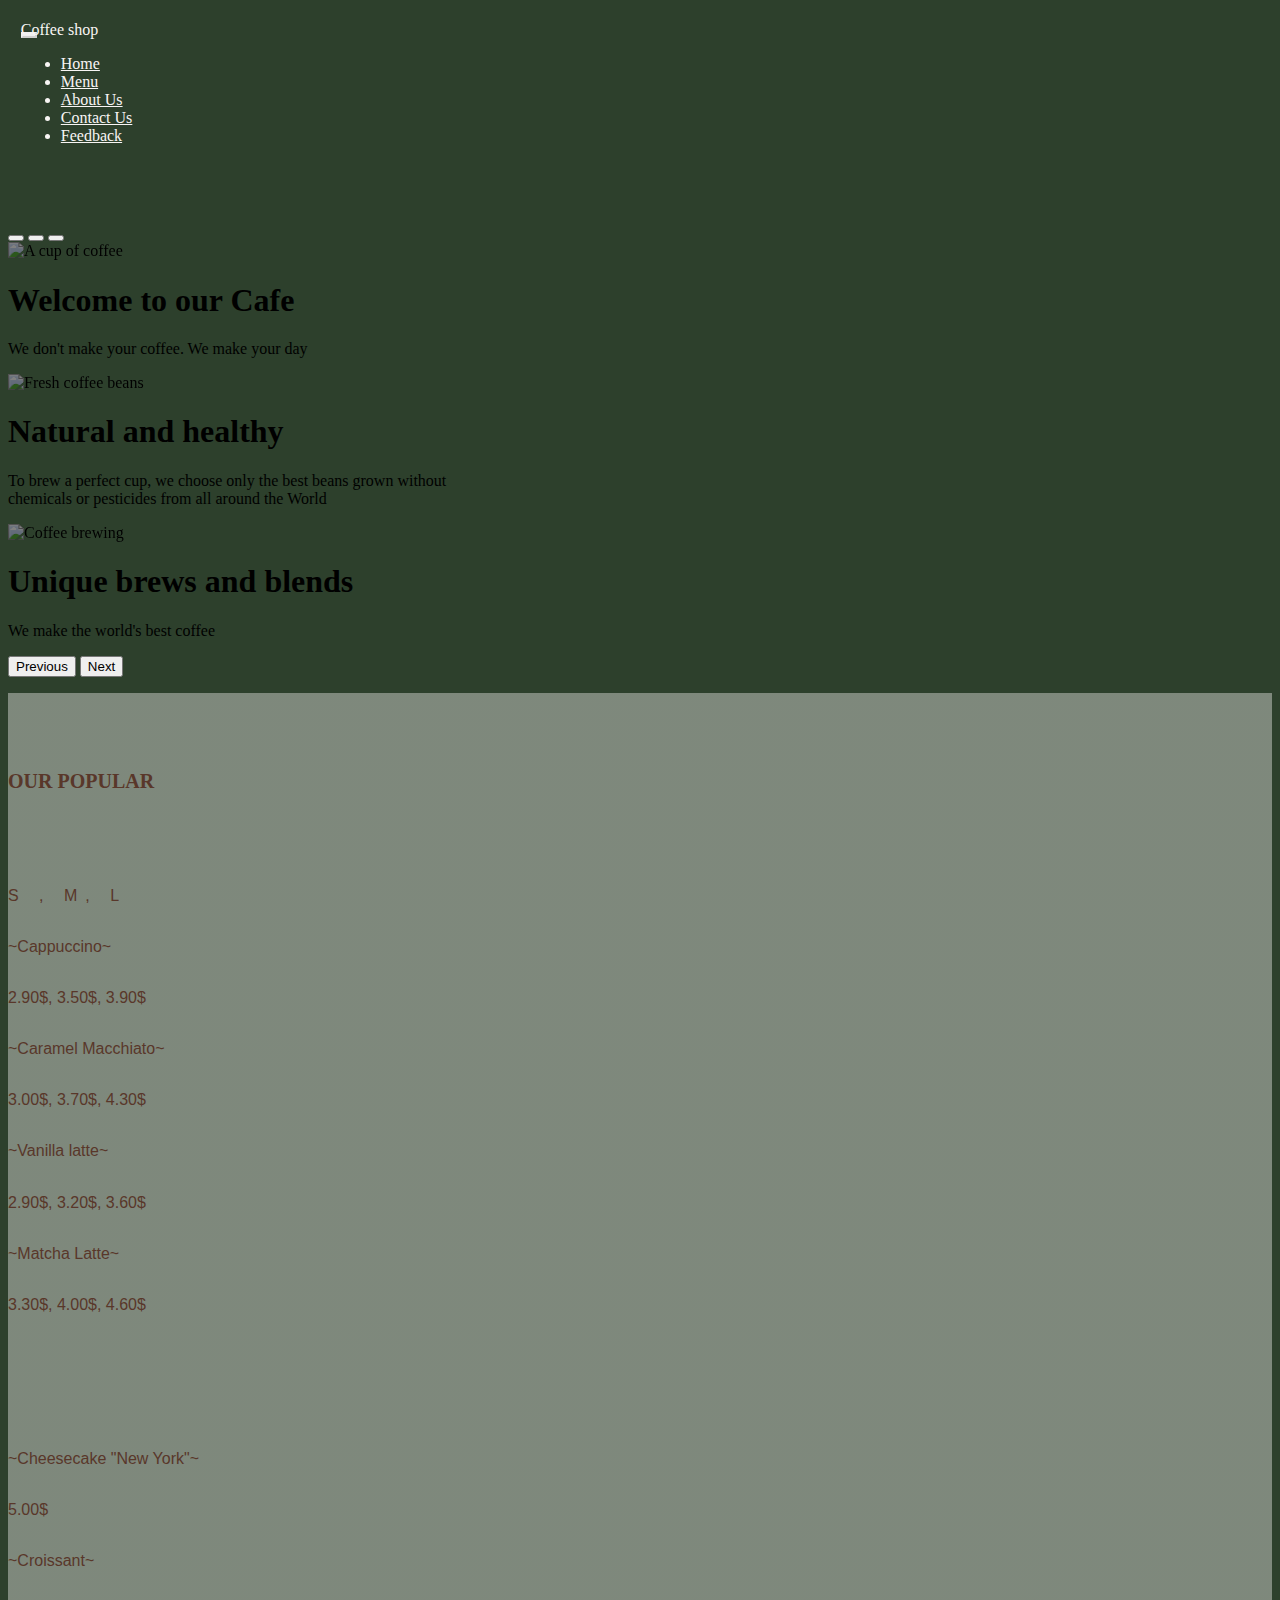
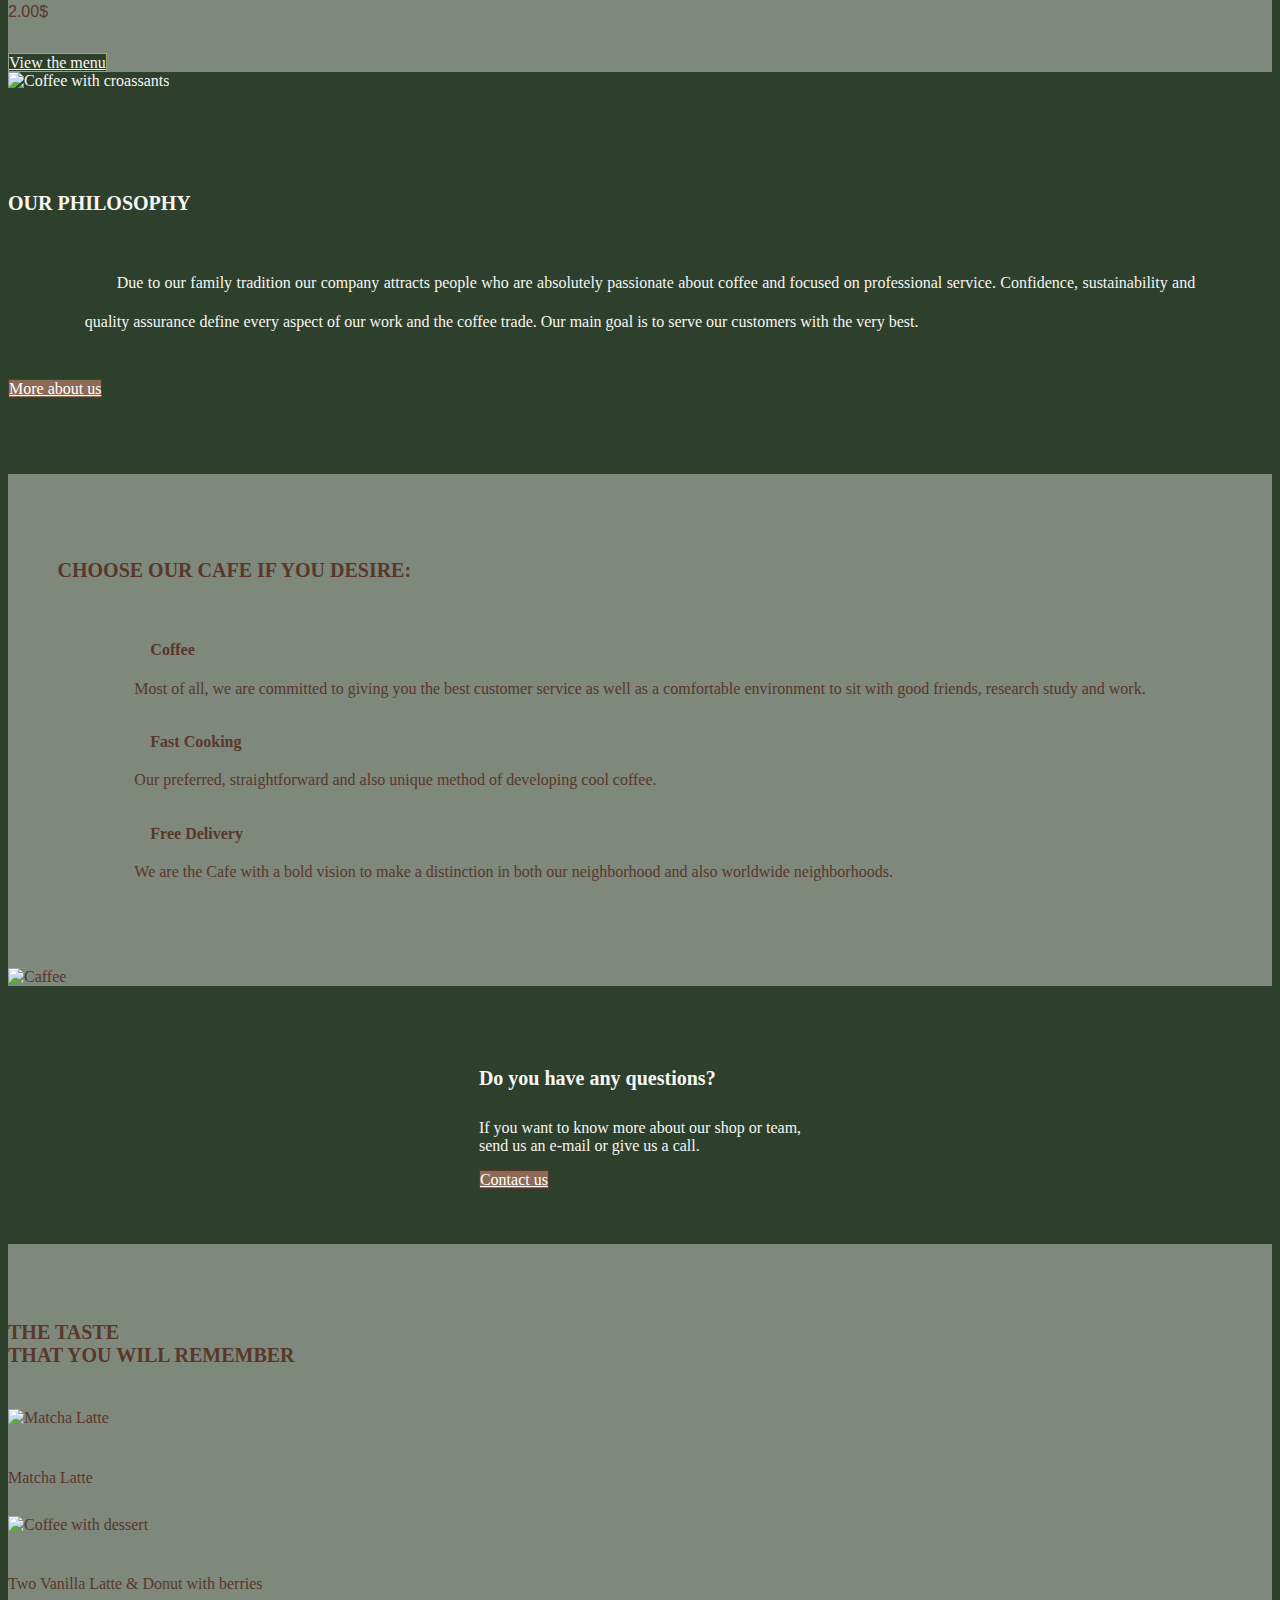
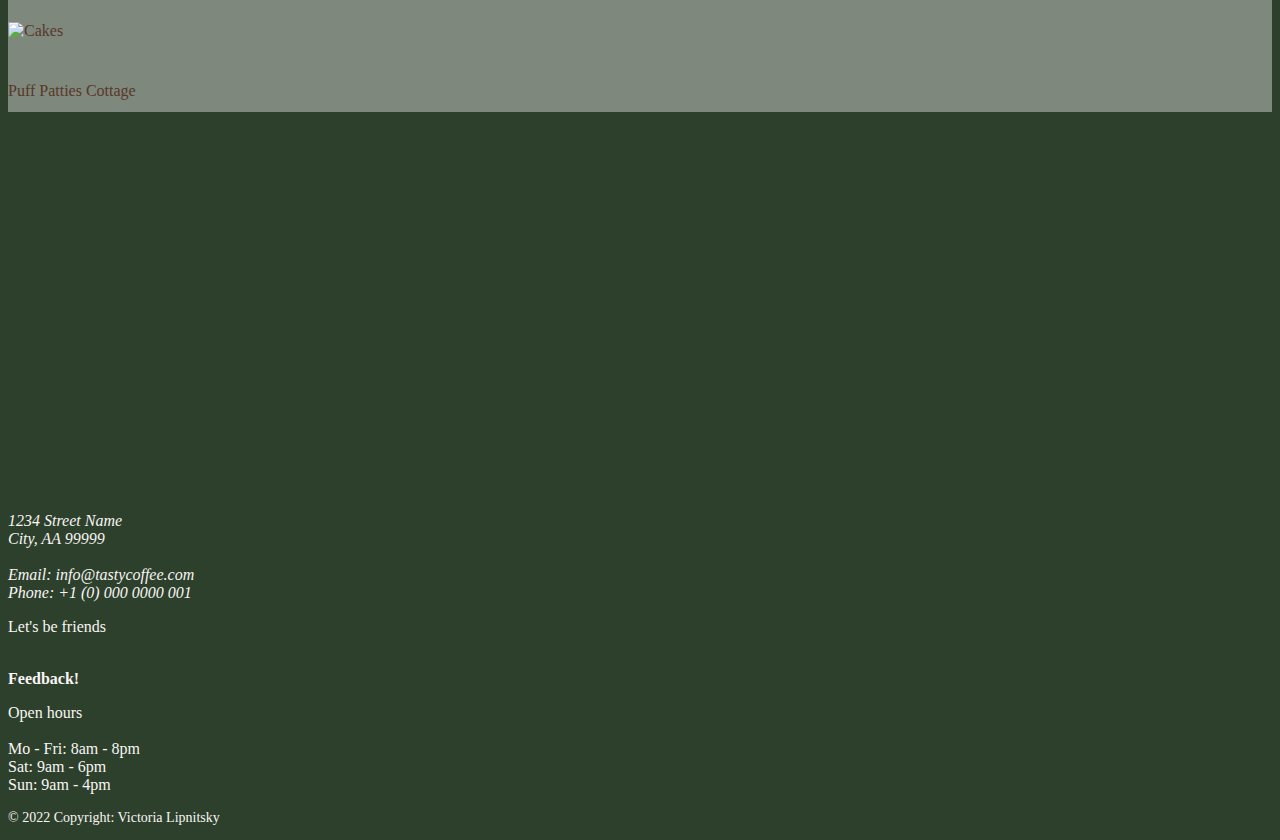
==== commit 2e688b26: "Edited img, fonts, paddings" ====
--- a/docs/index.html
+++ b/docs/index.html
@@ -5,7 +5,32 @@
     <meta charset="utf-8">
     <meta http-equiv="X-UA-Compatible" content="IE=edge">
     <meta name="viewport" content="width=device-width,height=device-height,initial-scale=1.0" />
-    <title>Welcome to Coffee shop</title>
+
+    <!-- Primary Meta Tags -->
+    <title>Coffee shop - Welcome to our cafe</title>
+    <meta name="title" content="Coffee shop - Welcome to our cafe">
+    <meta name="description"
+        content="Most of all, we are committed to giving you the best customer service as well as a comfortable environment to sit with good friends, research study and work.">
+
+    <!-- Open Graph / Facebook -->
+    <meta property="og:type" content="website">
+    <meta property="og:url" content="https://victorial-y.github.io/">
+    <meta property="og:title" content="Coffee shop - Welcome to our cafe">
+    <meta property="og:description"
+        content="Most of all, we are committed to giving you the best customer service as well as a comfortable environment to sit with good friends, research study and work.">
+    <meta property="og:image"
+        content="https://res.cloudinary.com/devqm7qmb/image/upload/v1657755223/Coffee_shop_logo.png">
+
+    <!-- Twitter -->
+    <meta property="twitter:card" content="summary_large_image">
+    <meta property="twitter:url" content="https://victorial-y.github.io/">
+    <meta property="twitter:title" content="Coffee shop - Welcome to our cafe">
+    <meta property="twitter:description"
+        content="Most of all, we are committed to giving you the best customer service as well as a comfortable environment to sit with good friends, research study and work.">
+    <meta property="twitter:image"
+        content="https://res.cloudinary.com/devqm7qmb/image/upload/v1657755223/Coffee_shop_logo.png">
+
+    <!--Bootstrap-->
     <link href="https://cdn.jsdelivr.net/npm/bootstrap@5.1.3/dist/css/bootstrap.min.css" rel="stylesheet"
         integrity="sha384-1BmE4kWBq78iYhFldvKuhfTAU6auU8tT94WrHftjDbrCEXSU1oBoqyl2QvZ6jIW3" crossorigin="anonymous">
     <!--Google fonts-->
@@ -17,6 +42,7 @@
         integrity="sha512-KfkfwYDsLkIlwQp6LFnl8zNdLGxu9YAA1QvwINks4PhcElQSvqcyVLLD9aMhXd13uQjoXtEKNosOWaZqXgel0g=="
         crossorigin="anonymous" referrerpolicy="no-referrer" />
     <link rel="stylesheet" href="css/style.css">
+
 </head>
 
 <body>
@@ -44,7 +70,7 @@
                         <a class="nav-link" href="#contact-info">Contact Us</a>
                     </li>
                     <li class="nav-item"><a class="nav-link" href="pages/survey-form.html" target="_blank">Feedback <i
-                        class="fa-solid fa-file-pen"></i></a>
+                                class="fa-solid fa-file-pen"></i></a>
                     </li>
                 </ul>
             </div>
@@ -121,7 +147,7 @@
         <section class="menu">
             <div class="container-fluid">
                 <div class="row text-center">
-                    <h3 class="fw-bold">OUR POPULAR</h3>
+                    <h2 class="fw-bold">OUR POPULAR</h2>
                     <div class="menu-items">
                         <div class="row row-cols-2">
                             <div class="col"><i class="fa-solid fa-mug-saucer"></i></div>
@@ -142,7 +168,7 @@
                             <div class="col">2.00$</div>
                         </div>
                     </div>
-                    <div><a href="pages/menu.html" class="btn btn-lg btn-primary py-2 px-4">View the menu</a></div>
+                    <div><a href="pages/menu.html" class="btn btn-lg btn-primary py-2 px-3">View the menu</a></div>
                 </div>
             </div>
         </section>
@@ -157,7 +183,7 @@
                     </div>
                     <div class="col-md-6 centered-into-div">
                         <div class="container">
-                            <h3 class="fw-bold">OUR PHILOSOPHY</h3>
+                            <h2 class="fw-bold">OUR PHILOSOPHY</h2>
                             <p class="text-justify">Due to our family tradition our company attracts people who are
                                 absolutely
                                 passionate about
@@ -180,7 +206,7 @@
                 <div class="row text-center">
                     <div class="col-md-6 centered-into-div">
                         <div class="container">
-                            <h3 class="fw-bold">CHOOSE OUR CAFE IF YOU DESIRE:</h3>
+                            <h2 class="fw-bold">CHOOSE OUR CAFE IF YOU DESIRE:</h2>
                             <ul class="text-start">
                                 <li><i class="fa-solid fa-check custom-icon"></i><strong>Coffee</strong> <br>
                                     Most of all, we are committed to giving you the best customer service as well as a
@@ -207,7 +233,7 @@
         <section class="questions">
             <div class="container-fluid text-center centered-into-div">
                 <div class="container">
-                    <h3 class="fw-bold">Do you have any questions?</h3>
+                    <h2 class="fw-bold">Do you have any questions?</h2>
                     <p>If you want to know more about our shop or team, <br>send us an e-mail or give us a call.
                     </p>
                     <div class="contact-us-button"><a href="#contact-info" class="btn btn-lg btn-primary">Contact us</a>
@@ -219,7 +245,7 @@
         <!--The taste that you will remember-->
         <section class="food-example">
             <div class="container-fluid pb-4 text-center">
-                <h3 class="text-center fw-bold">The taste that you will remember</h3>
+                <h2 class="text-center fw-bold">THE TASTE<br>THAT YOU WILL REMEMBER</h2>
                 <div class="row ms-4 me-4 mb-4 food-images">
                     <div class="col-md-4 matcha-img">
                         <img data-src="https://res.cloudinary.com/devqm7qmb/image/upload/c_scale,h_2248,q_65/v1655001176/jason-leung-Z-hvocTfR_s-unsplash_njuhnl.jpg"
@@ -229,7 +255,7 @@
                     <div class="col-md-4 dessert-coffee-img">
                         <img data-src="https://res.cloudinary.com/devqm7qmb/image/upload/c_scale,h_1919,q_62/v1655051950/nathan-dumlao-gOn7dKcCWKg-unsplash_o9yi3i.jpg"
                             class="img-fluid rounded lazy" alt="Coffee with dessert">
-                        <p class="px-3 fw-bold">Two Vanilla Latte and Donut with berries</p>
+                        <p class="px-3 fw-bold">Two Vanilla Latte &amp; Donut with berries</p>
                     </div>
                     <div class="col-md-4 cakes-img">
                         <img data-src="https://res.cloudinary.com/devqm7qmb/image/upload/v1655001470/noman-shahid-tpZvQMwpKDI-unsplash_dlo9ro.jpg"
--- a/docs/css/style.css
+++ b/docs/css/style.css
@@ -63,6 +63,45 @@
 .placehold-under-carousel {
   height: 5.5vw;
 }
+
+
+/* Additional, general */
+
+.menu,
+.benefits,
+.food-example {
+  background: linear-gradient(rgba(248, 245, 244, 0.4), rgba(248, 245, 244, 0.4)), url(https://res.cloudinary.com/devqm7qmb/image/upload/c_scale,h_2968,q_41/v1657646872/olga-thelavart-vS3idIiYxX0-unsplash_rtnuhm.jpg);
+  background-position: center top;
+  background-size: cover;
+  background-repeat: no-repeat;
+  color: #59372a;
+}
+
+.philosophy .centered-into-div,
+.questions .centered-into-div,
+.food-example .centered-into-div {
+  display: flex;
+  justify-content: center;
+  align-items: center;
+}
+
+.questions,
+.philosophy,
+footer {
+  background-color: #2D402C;
+  color: #f8f5f4;
+}
+
+.menu h2,
+.philosophy h2,
+.benefits h2,
+.food-example h2 {
+  padding: 6vw 0 2vw 0;
+  font-size: 1.25em;
+}
+
+
+/* Buttons */
 
 #btn-back-to-top {
   position: fixed;
@@ -75,22 +114,47 @@
   z-index: 99;
 }
 
+.btn {
+  font-family: 'Cormorant SC', serif;
+  font-size: 1rem;
+}
+
+.philosophy .btn,
+.questions .btn {
+  background-color: #8c6a56;
+  color: white;
+  border: 1px solid #59372a;
+}
+
+.philosophy a:hover,
+.philosophy a:focus,
+.philosophy a:active,
+.questions a:hover,
+.questions a:focus,
+.questions a:active {
+  background-color: #59372a;
+  color: white;
+}
+
+.philosophy a:hover,
+.questions a:hover {
+  border: 1px solid #8c6a56;
+}
+
+.philosophy a:focus,
+.questions a:focus {
+  box-shadow: 2px 2px 2px 2px #8c6a56;
+}
+
+
+.full-of-img-div img {
+  height: 100%;
+  width: 100%;
+  object-fit: cover;
+}
+
 
 /* Menu */
-
-.menu,
-.benefits,
-.food-example {
-  background: linear-gradient(rgba(248, 245, 244, 0.4), rgba(248, 245, 244, 0.4)), url(https://res.cloudinary.com/devqm7qmb/image/upload/c_scale,h_2968,q_41/v1657646872/olga-thelavart-vS3idIiYxX0-unsplash_rtnuhm.jpg);
-  background-position: center top;
-  background-size: cover;
-  background-repeat: no-repeat;
-  color: #59372a;
-}
-
-.menu h3 {
-  margin: 8vw 0 4vw 0;
-}
 
 .menu-items {
   font-family: 'Lato', sans-serif;
@@ -121,43 +185,8 @@
   border-color: #2D402C;
 }
 
-/* Additional */
-
-.btn {
-  font-family: 'Cormorant SC', serif;
-  font-size: 1.25rem;
-}
-
-
-.full-of-img-div img {
-  height: 100%;
-  width: 100%;
-  object-fit: cover;
-}
 
 /* Philosophy */
-
-.philosophy {
-  background-color: #2D402C;
-}
-
-.philosophy .centered-into-div,
-.questions .centered-into-div,
-.food-example .centered-into-div {
-  display: flex;
-  justify-content: center;
-  align-items: center;
-}
-
-.philosophy h3,
-.philosophy p {
-  color: #f8f5f4;
-  margin: 0;
-}
-
-.philosophy h3 {
-  padding: 6vw 0 4vw 0;
-}
 
 .philosophy p {
   padding: 0 6vw 0 6vw;
@@ -171,26 +200,6 @@
 
 .philosophy .about-us-button {
   padding: 3vw 0 6vw 0;
-}
-
-.philosophy .btn {
-  background-color: #8c6a56;
-  color: white;
-  border: 1px solid #59372a;
-}
-
-.philosophy a:hover,
-.philosophy a:focus {
-  background-color: #59372a;
-  color: white;
-}
-
-.philosophy a:hover {
-  border: 1px solid #8c6a56;
-}
-
-.philosophy a:focus {
-  box-shadow: 2px 2px 2px 2px #8c6a56;
 }
 
 
@@ -202,17 +211,13 @@
   align-items: center;
 }
 
-.benefits h3,
+.benefits h2,
 .benefits ul {
   margin: 0;
 }
 
-.benefits h3 {
-  padding: 6vw 0 4vw 0;
-}
-
 .benefits ul {
-  padding: 0 6vw 6vw 6vw;
+  padding: 1rem 6vw 6vw 6vw;
 }
 
 .benefits ul {
@@ -231,61 +236,22 @@
 
 /* Questions */
 
-.questions {
-  background-color: #2D402C;
-}
-
-.questions h3,
-.questions p {
-  color: #f8f5f4;
-  margin: 0;
-}
-
-.questions h3 {
+.questions h2 {
   padding: 5vw 0 1vw 0;
-  font-size: 1.30em;
-}
-
-.questions p {
-  padding: 1vw 0 1vw 0;
+  font-size: 1.25em;
 }
 
 .questions .contact-us-button {
-  padding: 0.5vw 0 5vw 0;
-}
-
-.questions .btn {
-  background-color: #8c6a56;
-  color: white;
-  border: 1px solid #59372a;
-}
-
-.questions a:hover,
-.questions a:focus,
-.questions a:active {
-  background-color: #59372a;
-  color: white;
-}
-
-.questions a:hover {
-  border: 1px solid #8c6a56;
-}
-
-.questions a:focus {
-  box-shadow: 2px 2px 2px 2px #8c6a56;
+  padding: 0 0 3vw 0;
 }
 
 
 /* The taste that you will remember */
 
-.food-example h3 {
-  padding: 6vw 0 3vw 0;
-  font-size: 1.35em;
-}
-
 .food-example p {
-  padding: 2vh 0 0 0;
-}
+  padding: 2vw 0 1vw 0;
+}
+
 
 /* Map */
 
@@ -296,15 +262,7 @@
   display: block;
 }
 
-
-/* Footer */
-
-footer {
-  color: #f8f5f4;
-  background-color: #2D402C;
-}
-
-/* Social links in footer */
+/* Social links in the footer */
 footer a {
   color: #f8f5f4;
   text-decoration: none;
@@ -355,23 +313,23 @@
     height: 4vw;
   }
 
-  .philosophy h3,
+  .philosophy h2,
   .philosophy p,
-  .benefits h3,
+  .benefits h2,
   .benefits ul {
     line-height: 3vw;
   }
 
-  .food-example .centered-into-div {
-    padding-bottom: 2vw;
-  }
-
   .map iframe {
     height: 30vw;
   }
 }
 
 @media screen and (min-width: 2000px) {
+
+  body {
+    background: linear-gradient(rgba(45, 64, 44, 0.8), rgba(45, 64, 44, 0.8));
+  }
 
   .navbar {
     font-size: 1.25rem;
@@ -383,8 +341,16 @@
     font-size: 1.5rem;
   }
 
-  body {
-    background: linear-gradient(rgba(45, 64, 44, 0.8), rgba(45, 64, 44, 0.8));
+  .questions h2 {
+    padding: 4vw 0 1vw 0;
+  }
+
+  .food-example h2 {
+    padding: 5vw 0 2vw 0;
+  }
+
+  .food-example p {
+    padding-bottom: 1.5vw;
   }
 
   .btn {
@@ -394,11 +360,6 @@
   .map iframe {
     height: 20vw;
   }
-
-  .food-example p {
-    padding: 2vw 0 1vw 0;
-  }
-
 }
 
 
@@ -455,16 +416,23 @@
     filter: brightness(100%);
   }
 
-  .menu-items .col {
-    height: 11vw;
-  }
-
+  .menu,
   .philosophy .centered-into-div,
   .benefits .centered-into-div,
   .questions,
   .food-example .centered-into-div {
-    padding-top: 3vw;
-    padding-bottom: 3vw;
+    padding-top: 6vw;
+    padding-bottom: 6vw;
+  }
+
+  .menu-items .col {
+    height: 11vw;
+  }
+
+  .full-of-img-div img {
+    height: 55vh;
+    width: 100%;
+    object-fit: cover;
   }
 
   body,
@@ -476,15 +444,7 @@
     font-size: 13px;
   }
 
-  .questions .contact-us-button {
-    padding-top: 2vw;
-  }
-
-  h3 {
-    font-size: 16px;
-  }
-
-  .food-example h3 {
-    padding: 10vw 0 6vw 0;
+  .food-example h2 {
+    padding: 8vh 0 3vh 0;
   }
 }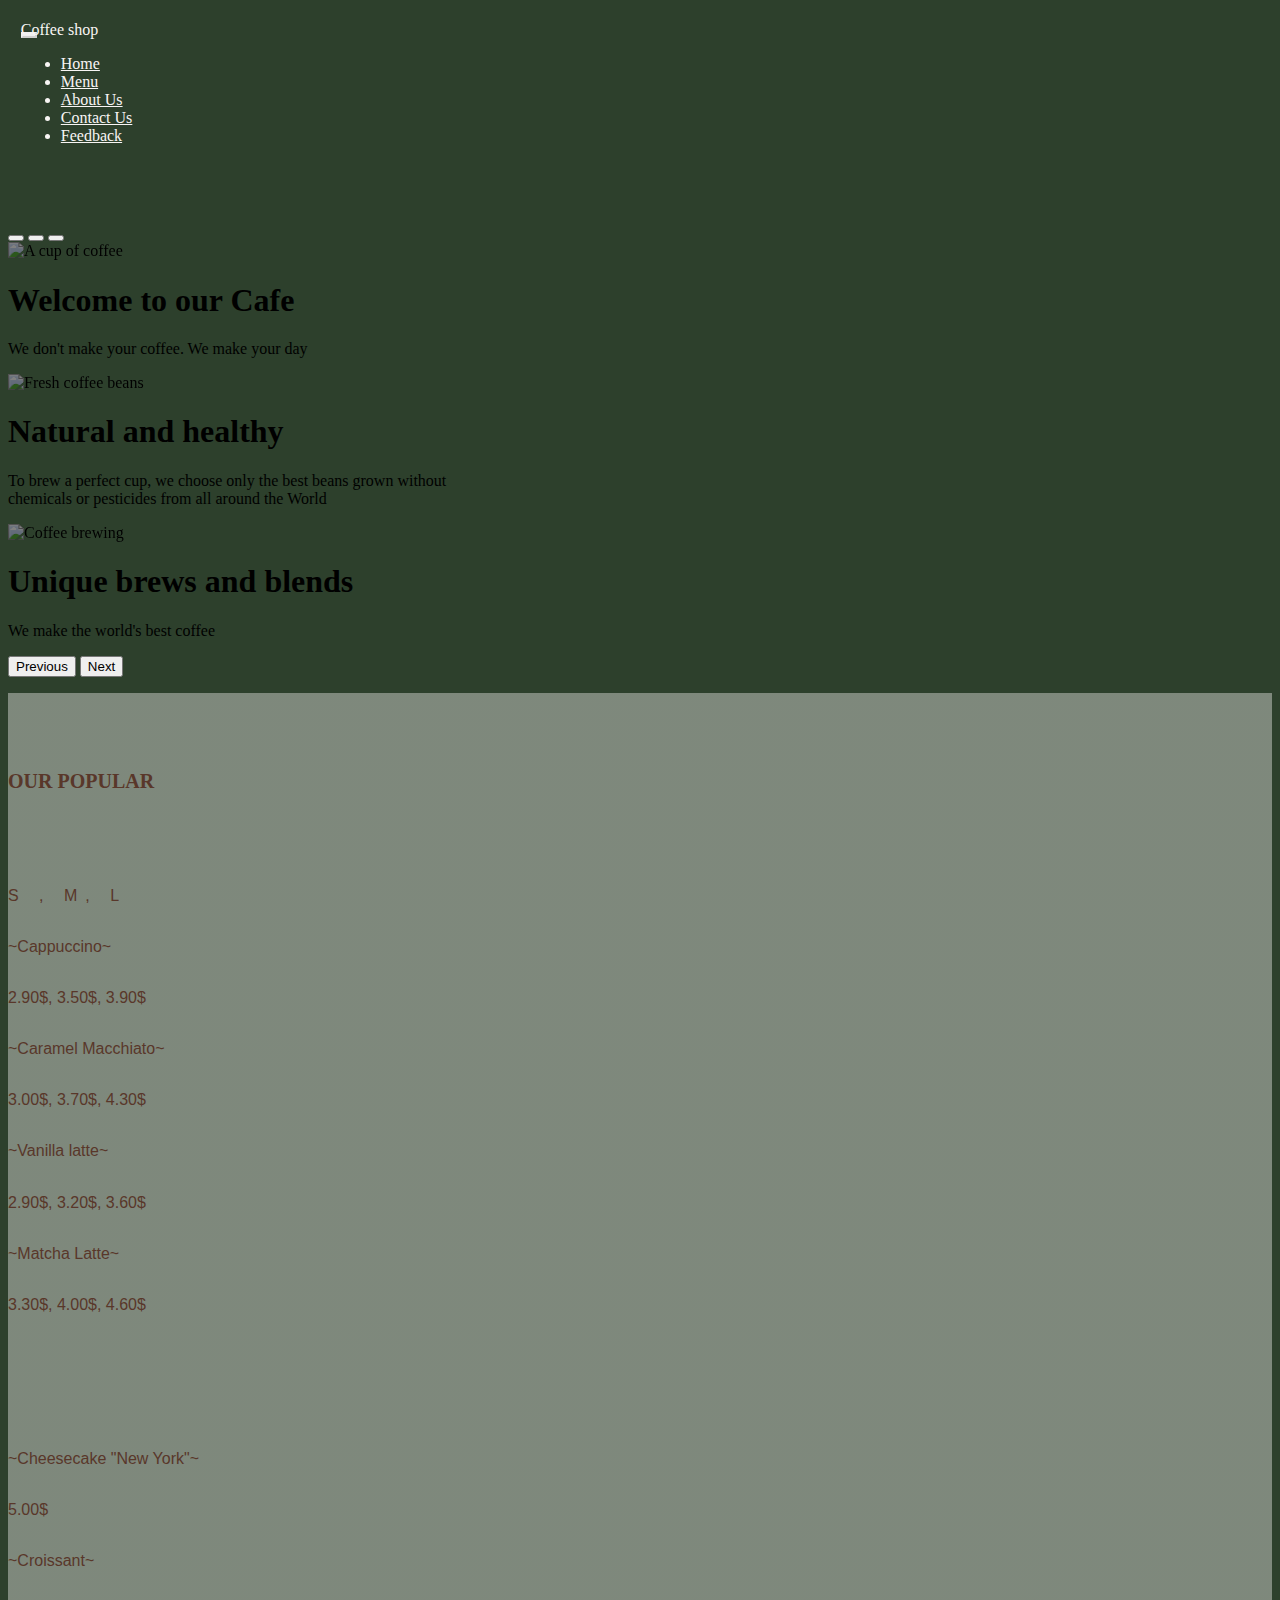
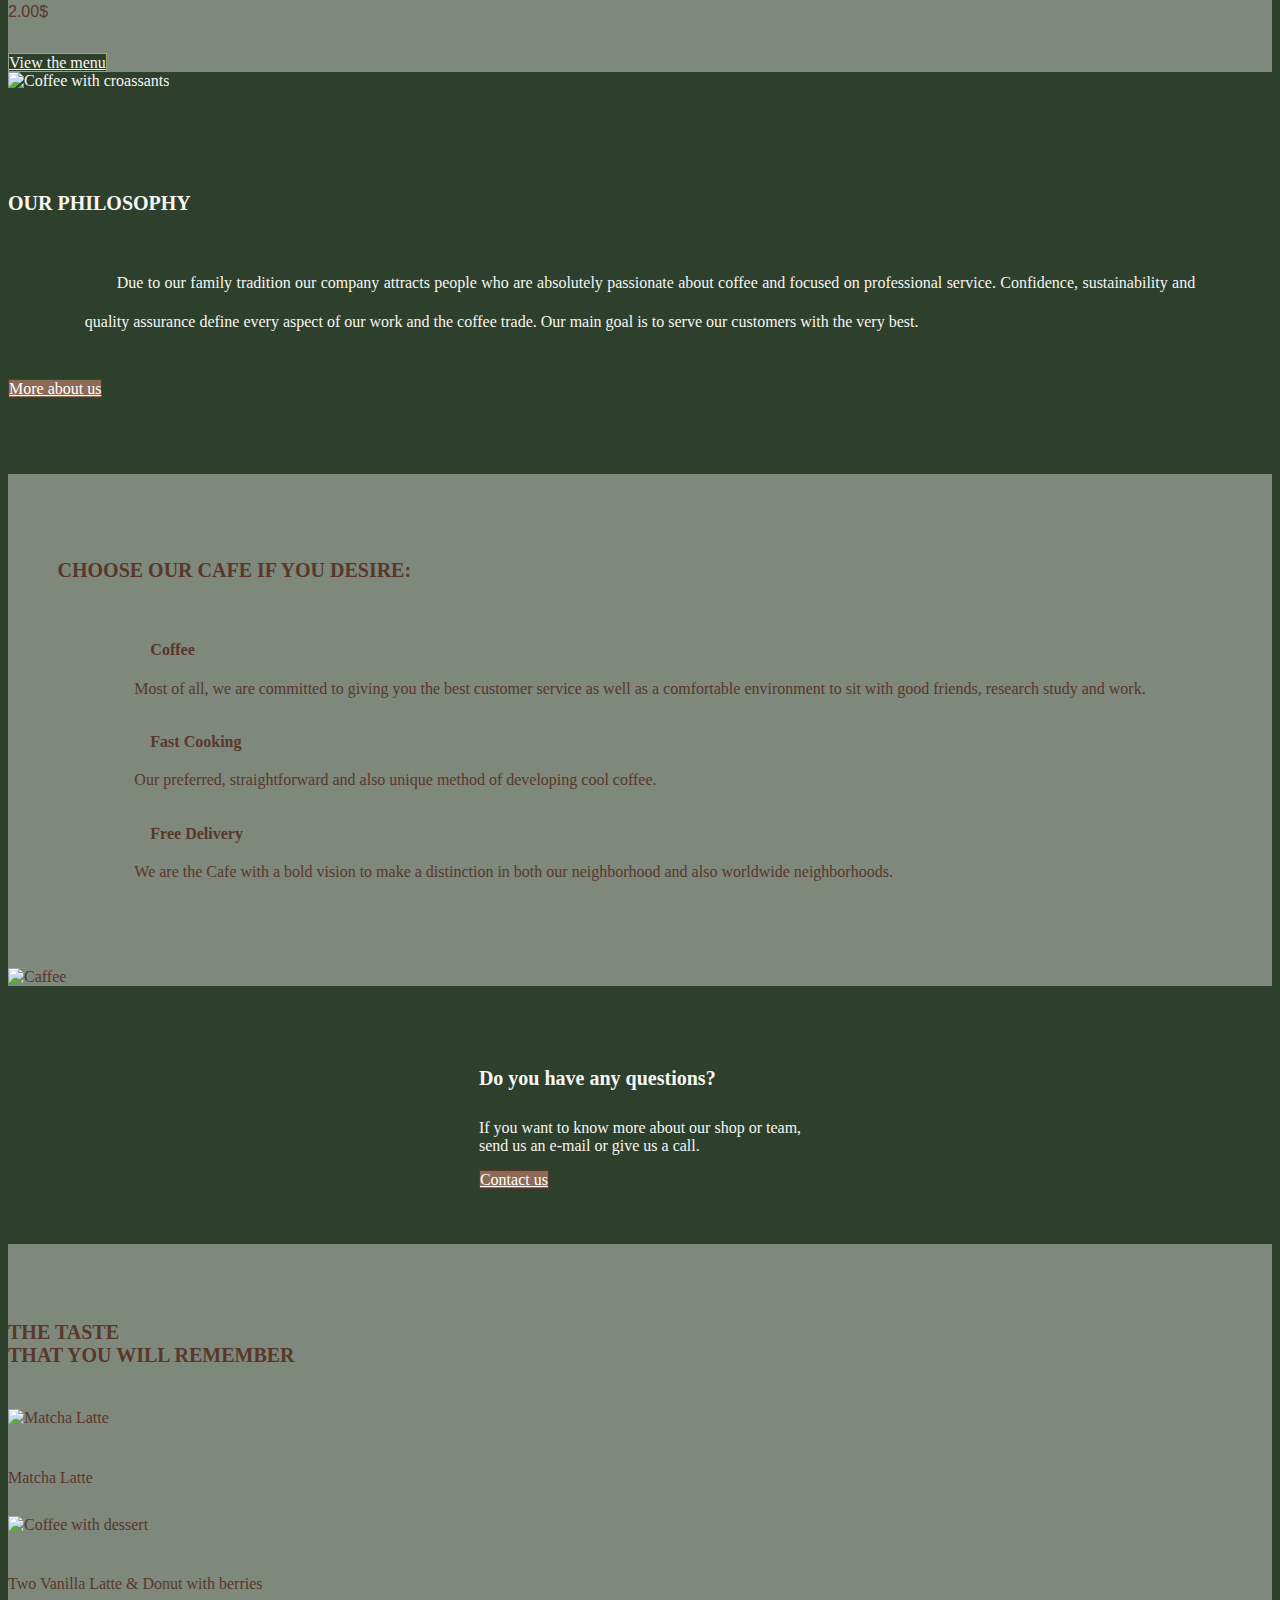
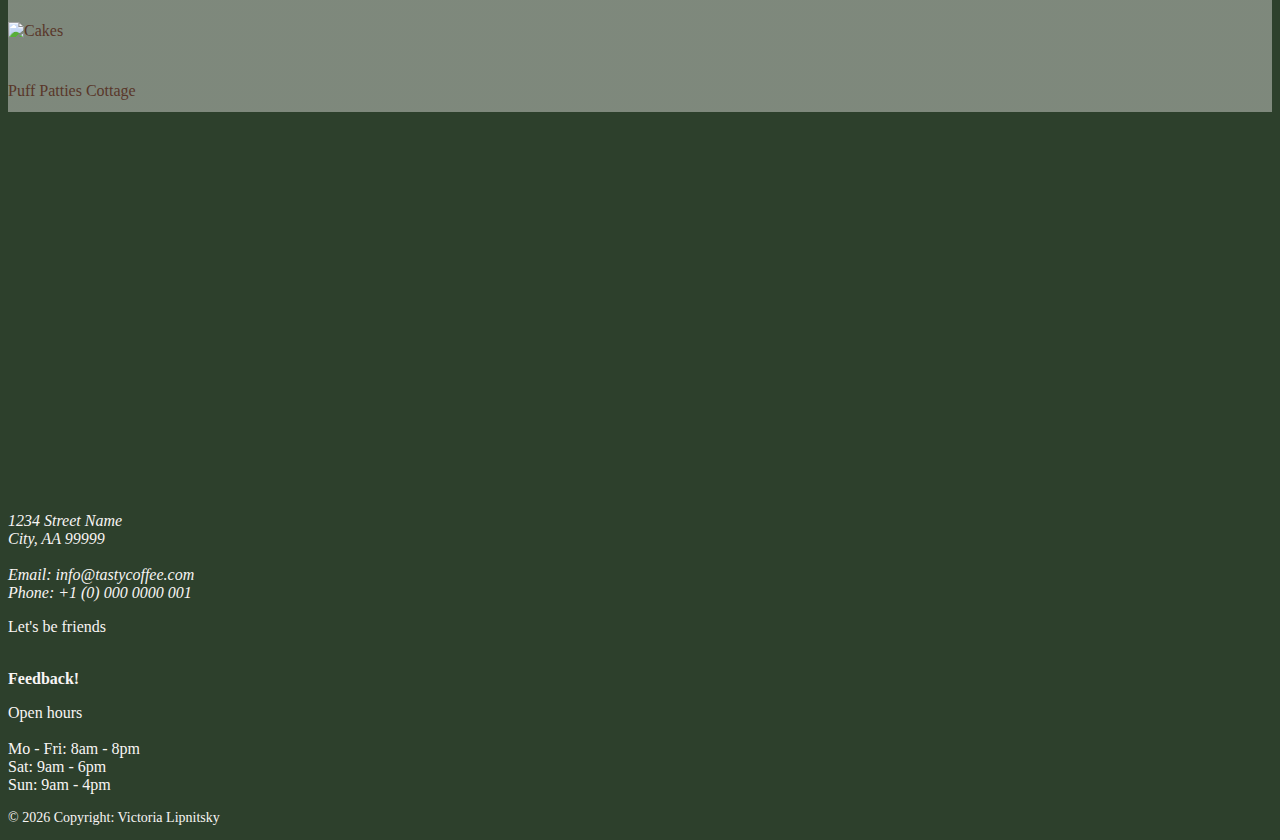
==== commit 0a7c76e6: ".DS_Store banished!" ====
--- a/docs/index.html
+++ b/docs/index.html
@@ -302,7 +302,7 @@
                     <p>Open hours<br><br>Mo - Fri: 8am - 8pm<br>Sat: 9am - 6pm<br>Sun: 9am - 4pm</p>
                 </div>
                 <div class="container-fluid text-center mt-3 copyright">
-                    <p>© 2022 Copyright: Victoria Lipnitsky</p>
+                    <p>© <span id="current-year"></span> Copyright: Victoria Lipnitsky</p>
                 </div>
             </div>
         </div>
--- a/docs/css/style.css
+++ b/docs/css/style.css
@@ -408,6 +408,11 @@
 
 @media screen and (max-width: 479px) {
 
+  body,
+  .btn {
+    font-size: 14px;
+  }
+
   .carousel {
     margin-top: 12%;
   }
@@ -425,26 +430,44 @@
     padding-bottom: 6vw;
   }
 
+  .menu h2 {
+    padding-bottom: 4vw;
+  }
+
   .menu-items .col {
     height: 11vw;
   }
 
-  .full-of-img-div img {
+  .menu-items {
+    font-size: 13px;
+  }
+
+  .philosophy,
+  .benefits {
+    line-height: 6.5vw;
+  }
+
+  .philosophy .full-of-img-div img {
+    height: 47vh;
+    width: 100%;
+    object-fit: cover;
+  }
+
+  .philosophy .about-us-button {
+    padding-top: 1rem;
+  }
+
+  .benefits .full-of-img-div img {
     height: 55vh;
     width: 100%;
     object-fit: cover;
   }
 
-  body,
-  .btn {
-    font-size: 14px;
-  }
-
-  .menu-items {
-    font-size: 13px;
-  }
-
   .food-example h2 {
-    padding: 8vh 0 3vh 0;
+    padding: 7vh 0 3vh 0;
+  }
+
+  .food-example p {
+    font-size: 1.15em;
   }
 }